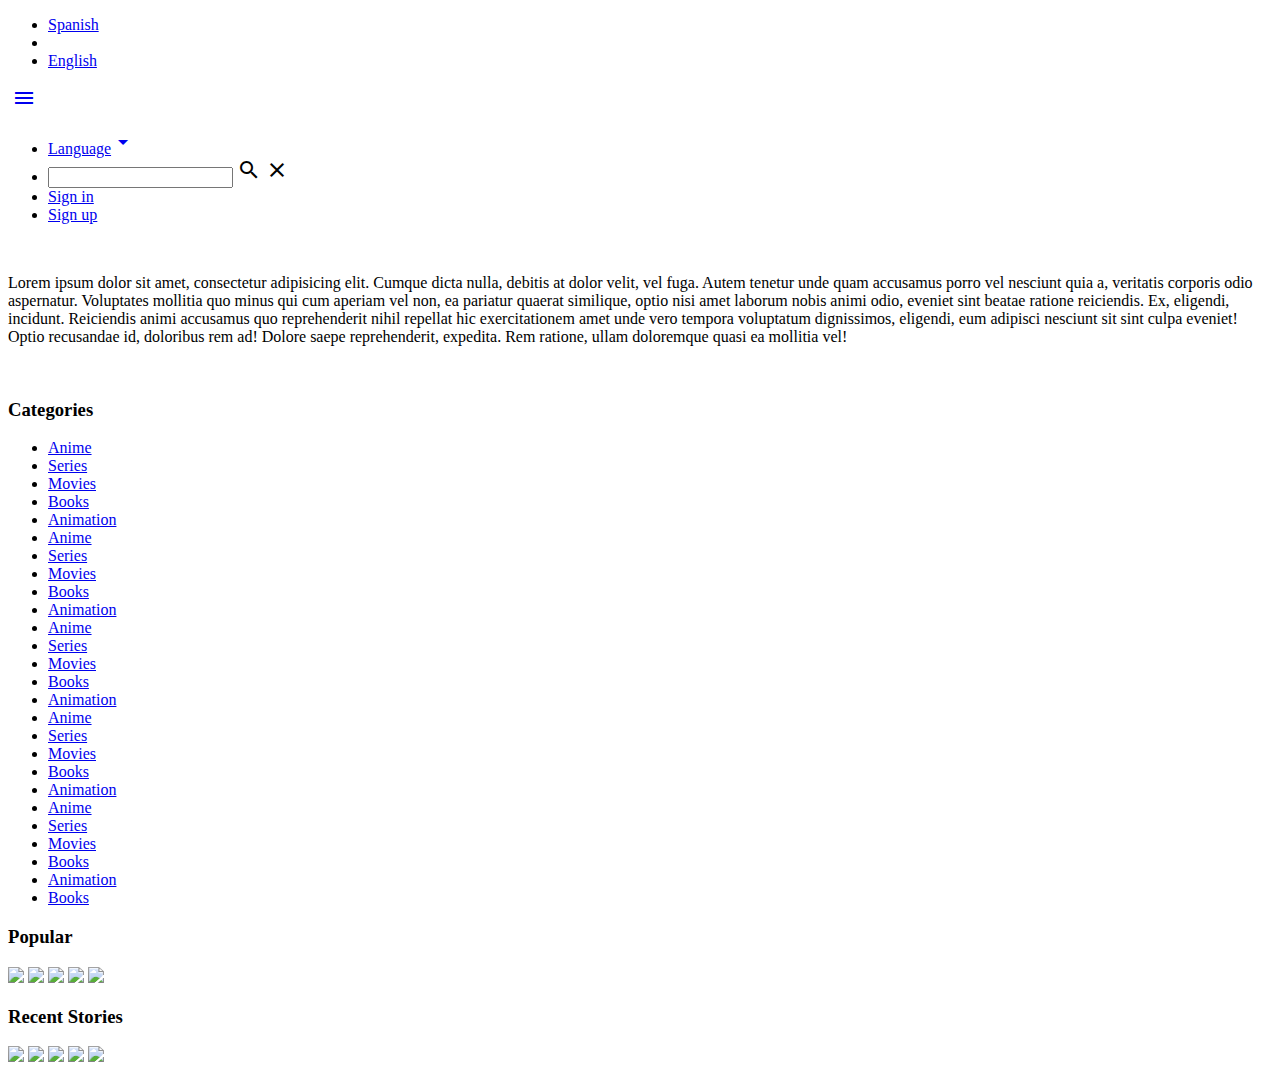
==== index.html @ 6065a8e2 "versión materialize" ====
<!DOCTYPE html>
<html lang="en">
<head>
	<meta charset="UTF-8">
	<title>FicFan</title>
	<meta name="viewport" content="width=device-width, initial-scale=1.0, maximum-scale=1.0">
  <link rel="stylesheet" href="https://cdnjs.cloudflare.com/ajax/libs/materialize/0.100.2/css/materialize.min.css">
  <link href="https://fonts.googleapis.com/icon?family=Material+Icons" rel="stylesheet">
  <link rel="stylesheet" href="assets/css/style.css">
</head>
<body>
	<!-- NavBar -->
	<ul id="dropdown1" class="dropdown-content">
	  <li><a href="#!">Spanish</a></li>
	  <li class="divider"></li>
	  <li><a href="#!">English</a></li>
	</ul>
	<div class="navbar-fixed">
		<nav>
		  <div class="nav-wrapper">
		    <a href="#!" class="brand-logo"><img src="assets/img/1_Primary_logo_on_transparent_321x642.png" alt=""></a>
		    <a href="#" data-activates="mobile-demo" class="button-collapse"><i class="material-icons">menu</i></a>
		    <ul class="right hide-on-med-and-down">
		    	<li><a class="dropdown-button" href="#!" data-activates="dropdown1">Language<i class="material-icons right">arrow_drop_down</i></a></li>
		    	<li>
		    		<form>
			        <div class="input-field">
			          <input id="search" type="search" required>
			          <label class="label-icon" for="search"><i class="material-icons">search</i></label>
			          <i class="material-icons">close</i>
			        </div>
			      </form>
		    	</li>
		      <li><a href="#">Sign in</a></li>
		      <li><a href="#">Sign up</a></li>
		    </ul>
		  </div>
		</nav>
	</div>
	
	<!-- Información -->
	<section class="info">
		<div class="container">
			<div class="row">
				<div class="col s12 l6 center-align">
					<img class="ficfan" src="assets/img/1_Primary_logo_on_transparent_321x64.png" alt="">
					<div class="panel">
						<p>Lorem ipsum dolor sit amet, consectetur adipisicing elit. Cumque dicta nulla, debitis at dolor velit, vel fuga. Autem tenetur unde quam accusamus porro vel nesciunt quia a, veritatis corporis odio aspernatur. Voluptates mollitia quo minus qui cum aperiam vel non, ea pariatur quaerat similique, optio nisi amet laborum nobis animi odio, eveniet sint beatae ratione reiciendis. Ex, eligendi, incidunt. Reiciendis animi accusamus quo reprehenderit nihil repellat hic exercitationem amet unde vero tempora voluptatum dignissimos, eligendi, eum adipisci nesciunt sit sint culpa eveniet! Optio recusandae id, doloribus rem ad! Dolore saepe reprehenderit, expedita. Rem ratione, ullam doloremque quasi ea mollitia vel!</p>
					</div>
					
				</div>
				<div class="hide-on-small-only col l6 center-align">
					<img class="star" src="assets/img/Star_Butterfly.png" alt="">
				</div>
			</div>
		</div>
	</section>
	<!-- News -->
	<section class="news">
		<div class="container">
			<div class="row">
				<div class="col s12 l4 categorias">
					<h3>Categories</h3>
					<ul>
						<li><a href="#">Anime</a></li>
						<li><a href="#">Series</a></li>
						<li><a href="#">Movies</a></li>
						<li><a href="#">Books</a></li>
						<li><a href="#">Animation</a></li>
						<li><a href="#">Anime</a></li>
						<li><a href="#">Series</a></li>
						<li><a href="#">Movies</a></li>
						<li><a href="#">Books</a></li>
						<li><a href="#">Animation</a></li>
						<li><a href="#">Anime</a></li>
						<li><a href="#">Series</a></li>
						<li><a href="#">Movies</a></li>
						<li><a href="#">Books</a></li>
						<li><a href="#">Animation</a></li>
						<li><a href="#">Anime</a></li>
						<li><a href="#">Series</a></li>
						<li><a href="#">Movies</a></li>
						<li><a href="#">Books</a></li>
						<li><a href="#">Animation</a></li>
						<li><a href="#">Anime</a></li>
						<li><a href="#">Series</a></li>
						<li><a href="#">Movies</a></li>
						<li><a href="#">Books</a></li>
						<li><a href="#">Animation</a></li>
						<li><a href="#">Books</a></li>
					</ul>
				</div>
				<div class="col s12 l7 offset-l1">
					<div class="row">
						<div class="col s12 l12 popular">
						  <div class="carousel">
						  	<h3>Popular</h3>
						    <a class="carousel-item" href="#one!"><img src="assets/img/star_vs_the_forces_of_evil_by_camanalli-d8sw1fw.png"></a>
						    <a class="carousel-item" href="#one!"><img src="assets/img/star_butterfly_magic_wand_vector_by_sparxyz-d9h4ff8.png"></a>
						    <a class="carousel-item" href="#one!"><img src="assets/img/Star_vs._The_Forces_of_Evil_-_Portuguese_Icon.png"></a>
						    <a class="carousel-item" href="#one!"><img src="assets/img/Star_vs_the_Forces_of_Evil_logo.png"></a>
						    <a class="carousel-item" href="#one!"><img src="assets/img/star_vs_foe_logo.png"></a>
						  </div>
						</div>
					</div>
					<div class="row">
						<div class="col s12 l12 reciente">
							<div class="carousel">
								<h3>Recent Stories</h3>
						    <a class="carousel-item" href="#one!"><img src="assets/img/star_vs_the_forces_of_evil_by_camanalli-d8sw1fw.png"></a>
						    <a class="carousel-item" href="#one!"><img src="assets/img/star_butterfly_magic_wand_vector_by_sparxyz-d9h4ff8.png"></a>
						    <a class="carousel-item" href="#one!"><img src="assets/img/Star_vs._The_Forces_of_Evil_-_Portuguese_Icon.png"></a>
						    <a class="carousel-item" href="#one!"><img src="assets/img/Star_vs_the_Forces_of_Evil_logo.png"></a>
						    <a class="carousel-item" href="#one!"><img src="assets/img/star_vs_foe_logo.png"></a>
						  </div>
						</div>
					</div>
				</div>
			</div>
		</div>
	</section>

	<!-- Scripts -->
  <script src="https://ajax.googleapis.com/ajax/libs/jquery/3.2.1/jquery.min.js"></script>
  <script src="https://cdnjs.cloudflare.com/ajax/libs/materialize/0.100.2/js/materialize.min.js"></script>
  <script src="assets/js/app.js"></script>
</body>
</html>
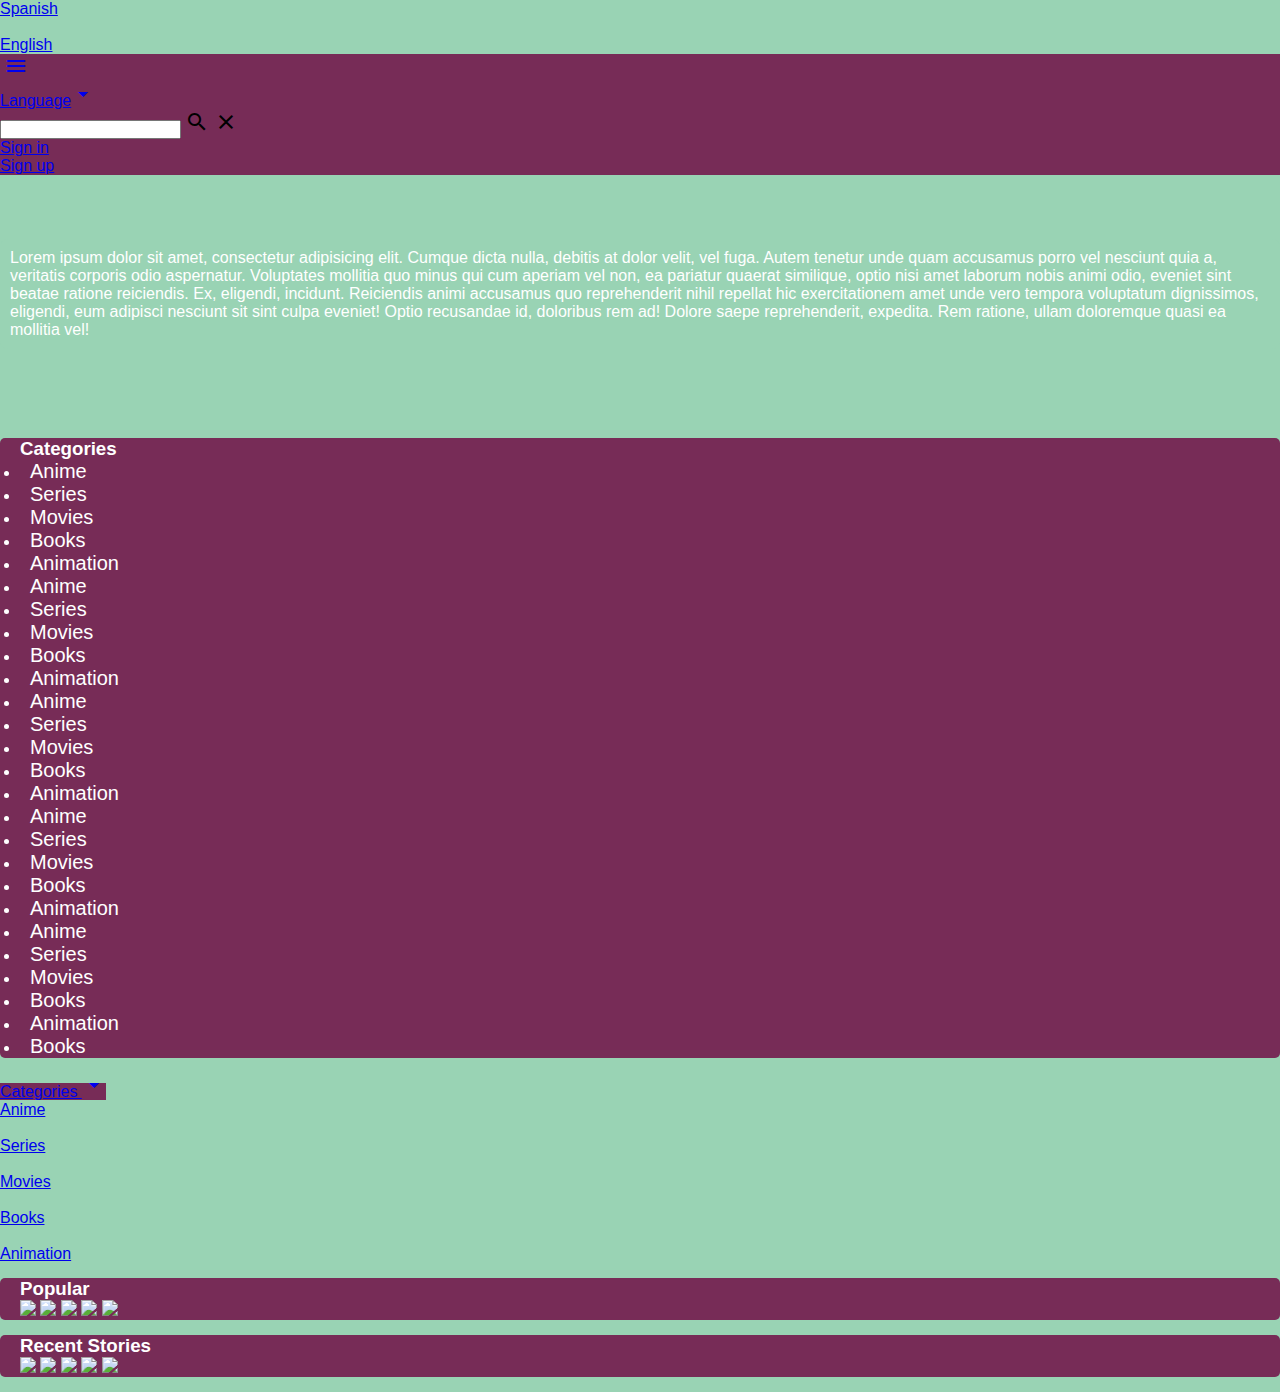
==== commit 02e35efb: "dropdown categoria" ====
--- a/index.html
+++ b/index.html
@@ -47,7 +47,6 @@
 					<div class="panel">
 						<p>Lorem ipsum dolor sit amet, consectetur adipisicing elit. Cumque dicta nulla, debitis at dolor velit, vel fuga. Autem tenetur unde quam accusamus porro vel nesciunt quia a, veritatis corporis odio aspernatur. Voluptates mollitia quo minus qui cum aperiam vel non, ea pariatur quaerat similique, optio nisi amet laborum nobis animi odio, eveniet sint beatae ratione reiciendis. Ex, eligendi, incidunt. Reiciendis animi accusamus quo reprehenderit nihil repellat hic exercitationem amet unde vero tempora voluptatum dignissimos, eligendi, eum adipisci nesciunt sit sint culpa eveniet! Optio recusandae id, doloribus rem ad! Dolore saepe reprehenderit, expedita. Rem ratione, ullam doloremque quasi ea mollitia vel!</p>
 					</div>
-					
 				</div>
 				<div class="hide-on-small-only col l6 center-align">
 					<img class="star" src="assets/img/Star_Butterfly.png" alt="">
@@ -59,7 +58,7 @@
 	<section class="news">
 		<div class="container">
 			<div class="row">
-				<div class="col s12 l4 categorias">
+				<div class="hide-on-small-only col l4 categorias">
 					<h3>Categories</h3>
 					<ul>
 						<li><a href="#">Anime</a></li>
@@ -89,6 +88,22 @@
 						<li><a href="#">Animation</a></li>
 						<li><a href="#">Books</a></li>
 					</ul>
+				</div>
+				<div class="row">
+					<div class="col s12 hide-on-large-only">
+						<a class='dropdown-button btn button' href='#' data-activates='dropdown2'>Categories <i class="material-icons right">arrow_drop_down</i></a>
+					  <ul id='dropdown2' class='dropdown-content'>
+					    <li><a href="#!">Anime</a></li>
+					    <li class="divider"></li>
+							<li><a href="#!">Series</a></li>
+							<li class="divider"></li>
+							<li><a href="#!">Movies</a></li>
+							<li class="divider"></li>
+							<li><a href="#!">Books</a></li>
+							<li class="divider"></li>
+							<li><a href="#!">Animation</a></li>
+					  </ul>
+					</div>
 				</div>
 				<div class="col s12 l7 offset-l1">
 					<div class="row">
--- a/assets/css/style.css
+++ b/assets/css/style.css
@@ -0,0 +1,75 @@
+* {
+	box-sizing: border-box;
+	margin: 0;
+	padding: 0;
+	font-family: 'roboto', sans-serif;
+}
+
+body {
+	background-color: #99D3B4;
+}
+
+nav {
+	background-color: #772C57;
+}
+
+.brand-logo img {
+	width: 100%;
+	height: auto;
+}
+
+.star {
+	width: 50%;
+	margin-top: 50px;
+}
+
+.ficfan {
+	width: 100%;
+	height: auto;
+	padding: 30px;
+}
+
+.info {
+	background-image: url(../img/Pixtopia_background_-_Outside_Pixie_Mirror_Office.png);
+	background-repeat: no-repeat;
+	background-size: cover;
+	background-position: bottom;
+	color: white;
+}
+
+.panel {
+	width: 100%;
+	height: auto;
+	padding: 10px;
+	margin-bottom: 20px;
+	background-color: #99D3B4;
+	border-radius: 8px;
+}
+
+.news {
+	background-color: #99D3B4;
+}
+
+.categorias,.popular,.reciente {
+	background-color: #772C57;
+	border-radius: 5px;
+	margin: 15px 0;
+	padding: 0 20px;
+	color: white;
+}
+
+.categorias {
+	height: auto;
+}
+
+.categorias ul li a {
+	text-decoration: none;
+	color: white;
+	padding: 10px;
+	font-size: 20px;
+}
+
+.button {
+	width: 100%;
+	background-color: #772C57;
+}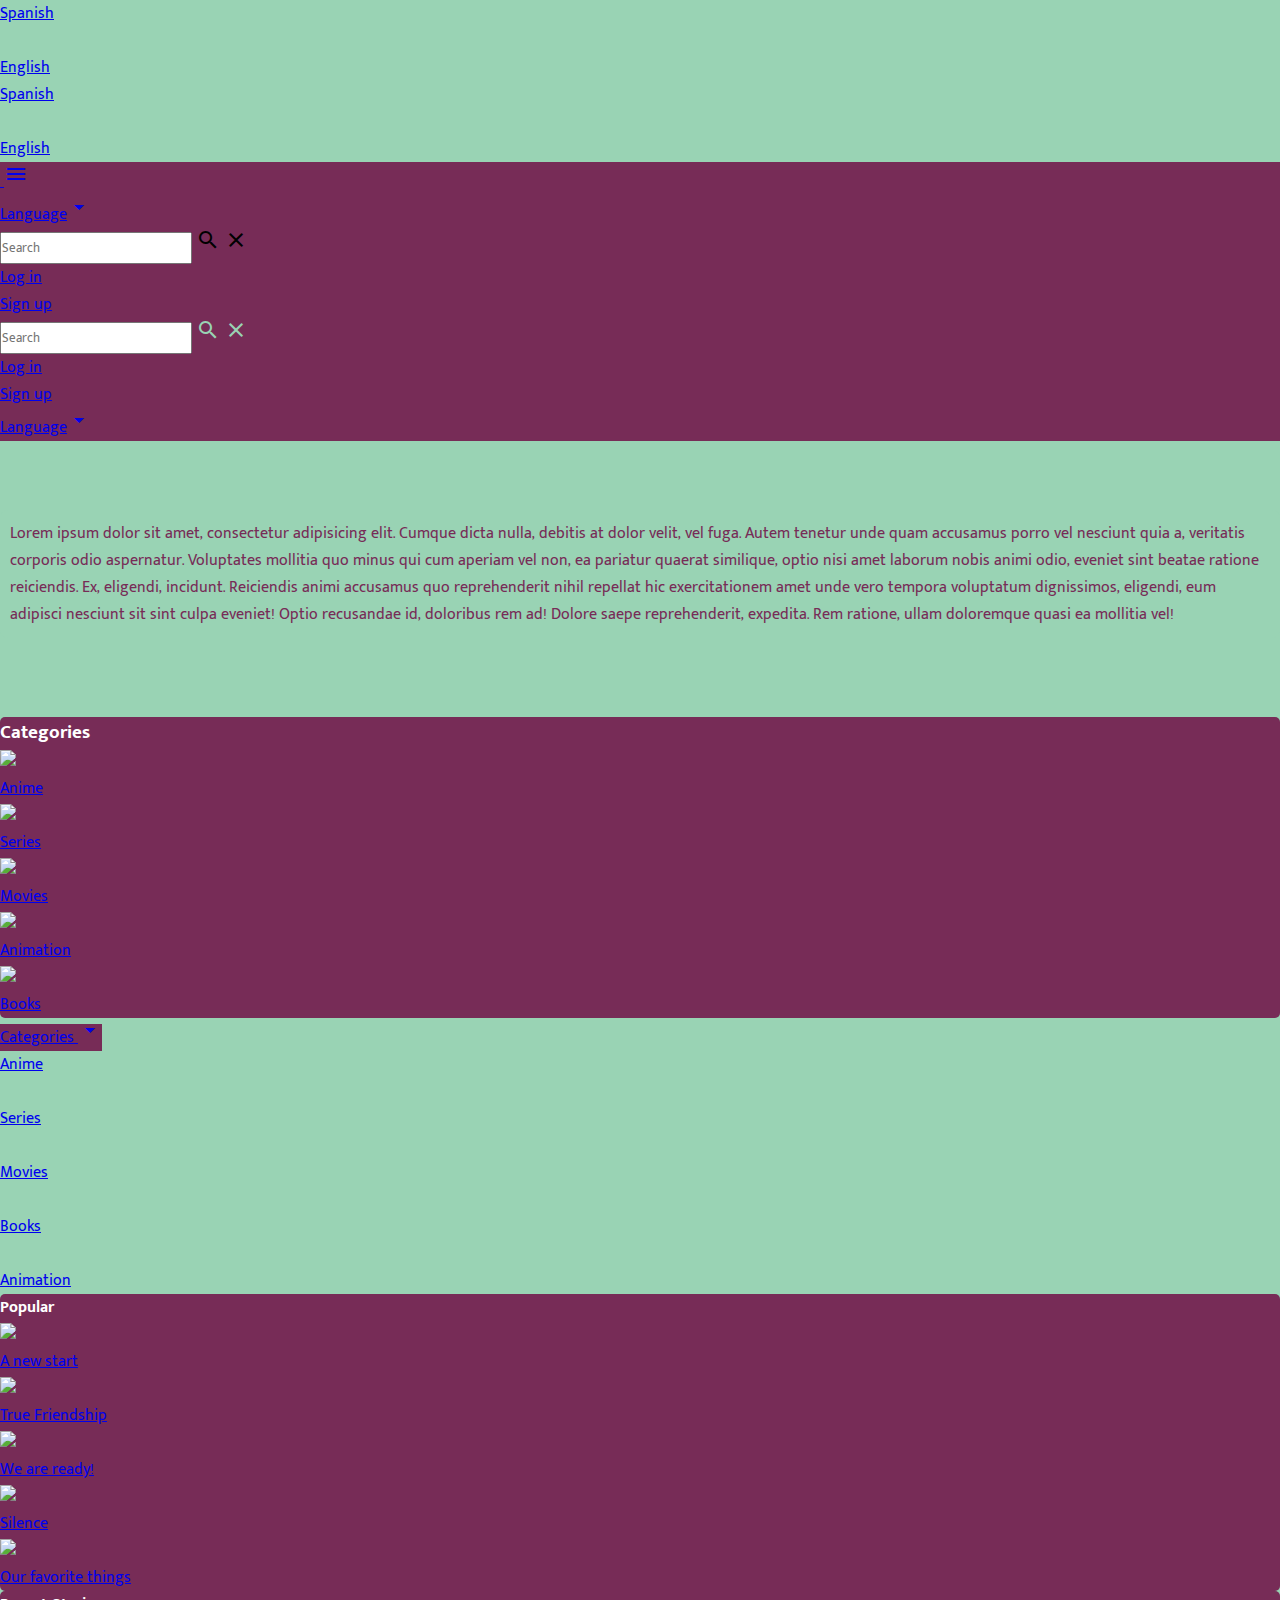
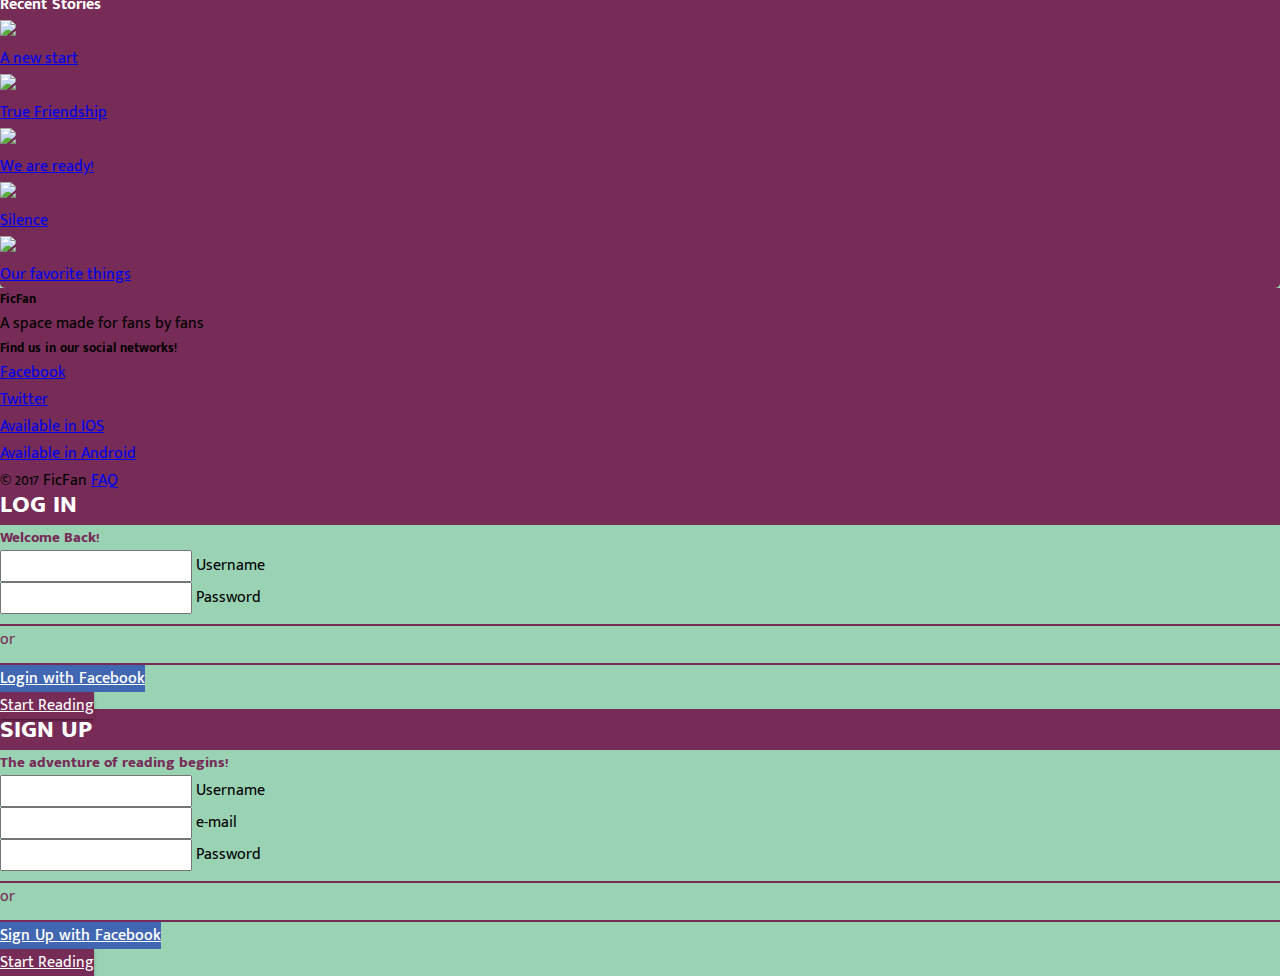
==== commit 07474cf7: "tercer html" ====
--- a/index.html
+++ b/index.html
@@ -6,6 +6,8 @@
 	<meta name="viewport" content="width=device-width, initial-scale=1.0, maximum-scale=1.0">
   <link rel="stylesheet" href="https://cdnjs.cloudflare.com/ajax/libs/materialize/0.100.2/css/materialize.min.css">
   <link href="https://fonts.googleapis.com/icon?family=Material+Icons" rel="stylesheet">
+   <!-- Mukta Malar Tipografía -->
+  <link href="https://fonts.googleapis.com/css?family=Mukta+Malar:400,500,700,800" rel="stylesheet">
   <link rel="stylesheet" href="assets/css/style.css">
 </head>
 <body>
@@ -15,41 +17,65 @@
 	  <li class="divider"></li>
 	  <li><a href="#!">English</a></li>
 	</ul>
+	<ul id="dropdown2" class="dropdown-content">
+	  <li><a href="#!">Spanish</a></li>
+	  <li class="divider"></li>
+	  <li><a href="#!">English</a></li>
+	</ul>
 	<div class="navbar-fixed">
 		<nav>
 		  <div class="nav-wrapper">
-		    <a href="#!" class="brand-logo"><img src="assets/img/1_Primary_logo_on_transparent_321x642.png" alt=""></a>
-		    <a href="#" data-activates="mobile-demo" class="button-collapse"><i class="material-icons">menu</i></a>
+		    <a href="#!" class="brand-logo">
+		    	<img class="responsive-img" src="assets/img/1_Primary_logo_on_transparent_321x642.png" alt="">
+		    </a>
+		    <a href="#" data-activates="mobile-demo" class="button-collapse">
+		    	<i class="material-icons">menu</i>
+		    </a>
 		    <ul class="right hide-on-med-and-down">
 		    	<li><a class="dropdown-button" href="#!" data-activates="dropdown1">Language<i class="material-icons right">arrow_drop_down</i></a></li>
 		    	<li>
 		    		<form>
 			        <div class="input-field">
-			          <input id="search" type="search" required>
+			          <input id="search" placeholder="Search" type="search" required>
 			          <label class="label-icon" for="search"><i class="material-icons">search</i></label>
 			          <i class="material-icons">close</i>
 			        </div>
 			      </form>
 		    	</li>
-		      <li><a href="#">Sign in</a></li>
-		      <li><a href="#">Sign up</a></li>
+		      <li><a class="waves-effect waves-light btn modal-trigger" href="#login-modal">Log in</a></li>
+		      <li><a class="waves-effect waves-light btn modal-trigger" href="#signup-modal">Sign up</a></li>
 		    </ul>
-		  </div>
+			</div>
 		</nav>
 	</div>
-	
+	<div class="nav-wrapper">
+    <ul class="side-nav" id="mobile-demo">
+    	<li>
+      	<form>
+					<div class="input-field">
+			      <input id="search" placeholder="Search" type="search" required>
+			      <label class="label-icon" for="search"><i class="material-icons">search</i></label>
+			      <i class="material-icons">close</i>
+			    </div>
+				</form>
+			</li>
+      <li><a class="waves-effect waves-light btn modal-trigger" href="#login-modal">Log in</a></li>
+      <li><a a class="waves-effect waves-light btn modal-trigger" href="#signup-modal">Sign up</a></li>
+      <li><a class="dropdown-button" href="#!" data-activates="dropdown2">Language<i class="material-icons right">arrow_drop_down</i></a></li>
+    </ul>
+  </div>
 	<!-- Información -->
 	<section class="info">
 		<div class="container">
 			<div class="row">
 				<div class="col s12 l6 center-align">
-					<img class="ficfan" src="assets/img/1_Primary_logo_on_transparent_321x64.png" alt="">
+					<img class="responsive-img ficfan" src="assets/img/1_Primary_logo_on_transparent_321x64.png" alt="">
 					<div class="panel">
 						<p>Lorem ipsum dolor sit amet, consectetur adipisicing elit. Cumque dicta nulla, debitis at dolor velit, vel fuga. Autem tenetur unde quam accusamus porro vel nesciunt quia a, veritatis corporis odio aspernatur. Voluptates mollitia quo minus qui cum aperiam vel non, ea pariatur quaerat similique, optio nisi amet laborum nobis animi odio, eveniet sint beatae ratione reiciendis. Ex, eligendi, incidunt. Reiciendis animi accusamus quo reprehenderit nihil repellat hic exercitationem amet unde vero tempora voluptatum dignissimos, eligendi, eum adipisci nesciunt sit sint culpa eveniet! Optio recusandae id, doloribus rem ad! Dolore saepe reprehenderit, expedita. Rem ratione, ullam doloremque quasi ea mollitia vel!</p>
 					</div>
 				</div>
 				<div class="hide-on-small-only col l6 center-align">
-					<img class="star" src="assets/img/Star_Butterfly.png" alt="">
+					<img class=" responsive-img star" src="assets/img/Star_Butterfly.png" alt="">
 				</div>
 			</div>
 		</div>
@@ -58,86 +84,190 @@
 	<section class="news">
 		<div class="container">
 			<div class="row">
-				<div class="hide-on-small-only col l4 categorias">
-					<h3>Categories</h3>
-					<ul>
-						<li><a href="#">Anime</a></li>
-						<li><a href="#">Series</a></li>
-						<li><a href="#">Movies</a></li>
-						<li><a href="#">Books</a></li>
-						<li><a href="#">Animation</a></li>
-						<li><a href="#">Anime</a></li>
-						<li><a href="#">Series</a></li>
-						<li><a href="#">Movies</a></li>
-						<li><a href="#">Books</a></li>
-						<li><a href="#">Animation</a></li>
-						<li><a href="#">Anime</a></li>
-						<li><a href="#">Series</a></li>
-						<li><a href="#">Movies</a></li>
-						<li><a href="#">Books</a></li>
-						<li><a href="#">Animation</a></li>
-						<li><a href="#">Anime</a></li>
-						<li><a href="#">Series</a></li>
-						<li><a href="#">Movies</a></li>
-						<li><a href="#">Books</a></li>
-						<li><a href="#">Animation</a></li>
-						<li><a href="#">Anime</a></li>
-						<li><a href="#">Series</a></li>
-						<li><a href="#">Movies</a></li>
-						<li><a href="#">Books</a></li>
-						<li><a href="#">Animation</a></li>
-						<li><a href="#">Books</a></li>
-					</ul>
-				</div>
-				<div class="row">
-					<div class="col s12 hide-on-large-only">
-						<a class='dropdown-button btn button' href='#' data-activates='dropdown2'>Categories <i class="material-icons right">arrow_drop_down</i></a>
-					  <ul id='dropdown2' class='dropdown-content'>
-					    <li><a href="#!">Anime</a></li>
-					    <li class="divider"></li>
-							<li><a href="#!">Series</a></li>
-							<li class="divider"></li>
-							<li><a href="#!">Movies</a></li>
-							<li class="divider"></li>
-							<li><a href="#!">Books</a></li>
-							<li class="divider"></li>
-							<li><a href="#!">Animation</a></li>
-					  </ul>
-					</div>
-				</div>
-				<div class="col s12 l7 offset-l1">
-					<div class="row">
-						<div class="col s12 l12 popular">
-						  <div class="carousel">
-						  	<h3>Popular</h3>
-						    <a class="carousel-item" href="#one!"><img src="assets/img/star_vs_the_forces_of_evil_by_camanalli-d8sw1fw.png"></a>
-						    <a class="carousel-item" href="#one!"><img src="assets/img/star_butterfly_magic_wand_vector_by_sparxyz-d9h4ff8.png"></a>
-						    <a class="carousel-item" href="#one!"><img src="assets/img/Star_vs._The_Forces_of_Evil_-_Portuguese_Icon.png"></a>
-						    <a class="carousel-item" href="#one!"><img src="assets/img/Star_vs_the_Forces_of_Evil_logo.png"></a>
-						    <a class="carousel-item" href="#one!"><img src="assets/img/star_vs_foe_logo.png"></a>
-						  </div>
-						</div>
-					</div>
-					<div class="row">
-						<div class="col s12 l12 reciente">
-							<div class="carousel">
-								<h3>Recent Stories</h3>
-						    <a class="carousel-item" href="#one!"><img src="assets/img/star_vs_the_forces_of_evil_by_camanalli-d8sw1fw.png"></a>
-						    <a class="carousel-item" href="#one!"><img src="assets/img/star_butterfly_magic_wand_vector_by_sparxyz-d9h4ff8.png"></a>
-						    <a class="carousel-item" href="#one!"><img src="assets/img/Star_vs._The_Forces_of_Evil_-_Portuguese_Icon.png"></a>
-						    <a class="carousel-item" href="#one!"><img src="assets/img/Star_vs_the_Forces_of_Evil_logo.png"></a>
-						    <a class="carousel-item" href="#one!"><img src="assets/img/star_vs_foe_logo.png"></a>
-						  </div>
-						</div>
+				<div class="hide-on-small-only col l12 categorias center-align">
+					<div class="carousel">
+						<h3>Categories</h3>
+						<a class="carousel-item" href="#one!"><img class="responsive-img" src="assets/img/star_vs_the_forces_of_evil_by_camanalli-d8sw1fw.png"><p>Anime</p></a>
+						<a class="carousel-item" href="#one!"><img class="responsive-img" src="assets/img/star_butterfly_magic_wand_vector_by_sparxyz-d9h4ff8.png"><p>Series</p></a>
+						<a class="carousel-item" href="#one!"><img class="responsive-img" src="assets/img/Star_vs._The_Forces_of_Evil_-_Portuguese_Icon.png"><p>Movies</p></a>
+						<a class="carousel-item" href="#one!"><img class="responsive-img" src="assets/img/Star_vs_the_Forces_of_Evil_logo.png"><p>Animation</p></a>
+						<a class="carousel-item" href="#one!"><img class="responsive-img" src="assets/img/star_vs_foe_logo.png"><p>Books</p></a>
+					</div>
+				</div>
+			</div>
+			<div class="col s12 hide-on-large-only">
+				<a class='dropdown-button btn button' href='#' data-activates='dropdown3'>Categories <i class="material-icons right">arrow_drop_down</i></a>
+				<ul id='dropdown3' class='dropdown-content'>
+					<li><a href="#!">Anime</a></li>
+					<li class="divider"></li>
+					<li><a href="#!">Series</a></li>
+					<li class="divider"></li>
+					<li><a href="#!">Movies</a></li>
+					<li class="divider"></li>
+					<li><a href="#!">Books</a></li>
+					<li class="divider"></li>
+					<li><a href="#!">Animation</a></li>
+				</ul>
+			</div>
+			<div class="row">
+				<div class="col l5 popular center-align">
+					<div class="carousel">
+						<h4>Popular</h4>
+				    <a class="carousel-item" href="#one!"><img src="assets/img/cover1-1.png"><p>A new start</p></a>
+				    <a class="carousel-item" href="#one!"><img src="assets/img/cover2-2.jpeg"><p>True Friendship</p></a>
+				    <a class="carousel-item" href="#one!"><img src="assets/img/cover3-3.png"><p>We are ready!</p></a>
+				    <a class="carousel-item" href="#one!"><img src="assets/img/cover4.jpg"><p>Silence</p></a>
+				    <a class="carousel-item" href="#one!"><img src="assets/img/cover5.jpg"><p>Our favorite things</p></a>
+					</div>
+				</div>
+				<div class="col l5 offset-l2 reciente center-align">
+					<div class="carousel">
+						<h4>Recent Stories</h4>
+				    <a class="carousel-item" href="#one!"><img src="assets/img/cover1-1.png"><p>A new start</p></a>
+				    <a class="carousel-item" href="#one!"><img src="assets/img/cover2-2.jpeg"><p>True Friendship</p></a>
+				    <a class="carousel-item" href="#one!"><img src="assets/img/cover3-3.png"><p>We are ready!</p></a>
+				    <a class="carousel-item" href="#one!"><img src="assets/img/cover4.jpg"><p>Silence</p></a>
+				    <a class="carousel-item" href="#one!"><img src="assets/img/cover5.jpg"><p>Our favorite things</p></a>
 					</div>
 				</div>
 			</div>
 		</div>
 	</section>
+	<!-- footer -->
+  <footer class="page-footer">
+    <div class="container">
+      <div class="row">
+        <div class="col l6 s12">
+          <h5 class="white-text">FicFan</h5>
+          <p class="grey-text text-lighten-4">A space made for fans by fans</p>
+    		</div>
+		    <div class="col l4 offset-l2 s12">
+		      <h5 class="white-text">Find us in our social networks!</h5>
+		      <ul>
+		        <li><a class="grey-text text-lighten-3" href="#!"><i class="fab fa-facebook-f"></i>Facebook</a></li>
+		        <li><a class="grey-text text-lighten-3" href="#!"><i class="fab fa-twitter"> </i> Twitter</a></li>
+		        <li><a class="grey-text text-lighten-3" href="#!"><i class="fab fa-apple"> </i> Available in IOS</a></li>
+		        <li><a class="grey-text text-lighten-3" href="#!"><i class="fab fa-android"> </i> Available in Android</a></li>
+		      </ul>
+		    </div>
+		  </div>
+		</div>
+    <div class="footer-copyright">
+      <div class="container">
+        © 2017 FicFan
+        <a class="grey-text text-lighten-4 right" href="#!">FAQ</a>
+      </div>
+    </div>
+  </footer>
+<!-- Modales -->
+  <!-- Login Modal -->
+	<div id="login-modal" class="modal modal-fixed-footer">
+    <div class="modal-content">
+    	<div class="row">
+		    <form class="col offset-s2 s8">
+		      <div class="row">
+		        <h4 class="center-align">Log In</h4>
+	      		<p class="welcome center-align">Welcome Back!</p>
+		        <div class="input-field input-login">
+		         <i class="fas fa-user"></i>
+		         <input id="icon_prefix" type="text" class="validate">
+		         <label for="icon_prefix">Username</label>
+		       </div>
+		       <div class="input-field input-login">
+		         <i class="fas fa-key"></i>
+		         <input id="icon_telephone" type="tel" class="validate">
+		         <label for="icon_telephone">Password</label>
+		       </div>
+		      <div class="col offset-s2 s3">
+		       	<hr>
+		       </div>
+		       <div class="col s2">
+		       	<p class=" center-align">or</p>
+		       </div>
+		       <div class="col s3">
+		       	<hr>
+		       </div>
+		     </div>
+	     </form>
+	     </div>
+			<div class="row">
+				<div class="col offset-s3 s6">
+		    <a class="waves-effect waves-light btn facebook-btn center-align" href="user.html"><i class="fab fa-facebook-f"></i>Login with Facebook</a>
+		   </div>
+			</div>
+			<div class="row">
+				<div class="col offset-s2 s8 center-align">
+     		<a href="user.html" class="modal-action modal-close waves-effect waves-green btn-flat start-btn">Start Reading</a>
+    		</div>
+			</div>
+		</div>
+  </div>
+
+	<!-- Sign Up Modal -->
+	<div id="signup-modal" class="modal modal-fixed-footer">
+    <div class="modal-content">
+    	<div class="row">
+		    <form class="col offset-s2 s8">
+		      <div class="row">
+		        <h4 class="center-align">Sign Up</h4>
+	      		<p class="welcome center-align">The adventure of reading begins!</p>
+		        <div class="input-field input-login">
+		         <i class="fas fa-user"></i>
+		         <input id="icon_prefix" type="text" class="validate">
+		         <label for="icon_prefix">Username</label>
+		       </div>
+		       <div class="input-field input-login">
+		         <i class="fas fa-envelope"></i>
+		         <input id="icon_telephone" type="tel" class="validate">
+		         <label for="icon_telephone">e-mail</label>
+		       </div>
+		       <div class="input-field input-login">
+		         <i class="fas fa-key"></i>
+		         <input id="icon_telephone" type="tel" class="validate">
+		         <label for="icon_telephone">Password</label>
+		       </div>
+		      <div class="col offset-s2 s3">
+		       	<hr>
+		       </div>
+		       <div class="col s2">
+		       	<p class=" center-align">or</p>
+		       </div>
+		       <div class="col s3">
+		       	<hr>
+		       </div>
+		     </div>
+	     </form>
+	     </div>
+			<div class="row">
+				<div class="col offset-s3 s6">
+		    <a class="waves-effect waves-light btn facebook-btn center-align" href="user.html"><i class="fab fa-facebook-f"></i>Sign Up with Facebook</a>
+		   </div>
+			</div>
+			<div class="row">
+				<div class="col offset-s2 s8 center-align">
+     		<a href="user.html" class="modal-action modal-close waves-effect waves-green btn-flat start-btn">Start Reading</a>
+    		</div>
+			</div>
+		</div>
+  </div>
 
 	<!-- Scripts -->
+<script src="https://www.gstatic.com/firebasejs/4.8.1/firebase.js"></script>
+<script>
+  // Initialize Firebase
+  var config = {
+    apiKey: "AIzaSyCm0pigpWdgxKYBxh4dEYA_NLw0GJ-CE_I",
+    authDomain: "ficfanlab.firebaseapp.com",
+    databaseURL: "https://ficfanlab.firebaseio.com",
+    projectId: "ficfanlab",
+    storageBucket: "",
+    messagingSenderId: "612956171348"
+  };
+  firebase.initializeApp(config);
+</script>
   <script src="https://ajax.googleapis.com/ajax/libs/jquery/3.2.1/jquery.min.js"></script>
   <script src="https://cdnjs.cloudflare.com/ajax/libs/materialize/0.100.2/js/materialize.min.js"></script>
+  <script defer src="https://use.fontawesome.com/releases/v5.0.2/js/all.js"></script>
   <script src="assets/js/app.js"></script>
 </body>
 </html>--- a/assets/css/style.css
+++ b/assets/css/style.css
@@ -2,7 +2,7 @@
 	box-sizing: border-box;
 	margin: 0;
 	padding: 0;
-	font-family: 'roboto', sans-serif;
+	font-family: 'Mukta Malar', sans-serif;
 }
 
 body {
@@ -11,6 +11,11 @@
 
 nav {
 	background-color: #772C57;
+}
+
+.side-nav {
+	background-color: #772C57;
+	color: #99D3B4;
 }
 
 .brand-logo img {
@@ -34,7 +39,7 @@
 	background-repeat: no-repeat;
 	background-size: cover;
 	background-position: bottom;
-	color: white;
+	color: #772C57;
 }
 
 .panel {
@@ -46,20 +51,21 @@
 	border-radius: 8px;
 }
 
-.news {
-	background-color: #99D3B4;
+.settings {
+	width: 100%;
+	height: auto;
+	padding: 50px 0;
+	background-color: #99D3B4;
+}
+
+.settings h3 {
+	font-weight: bolder;
 }
 
 .categorias,.popular,.reciente {
 	background-color: #772C57;
 	border-radius: 5px;
-	margin: 15px 0;
-	padding: 0 20px;
 	color: white;
-}
-
-.categorias {
-	height: auto;
 }
 
 .categorias ul li a {
@@ -69,7 +75,128 @@
 	font-size: 20px;
 }
 
+.stories {
+	width: 100%;
+	height: auto;
+	background-color: #772C57;
+	border-radius: 5px;
+	color: #99D3B4;
+}
+
+.stories a p {
+	color: #99D3B4;
+	text-decoration: none;
+}
+
 .button {
 	width: 100%;
-	background-color: #772C57;
-}+	margin: 20px 0;
+	background-color: #772C57;
+}
+
+.collection .collection-item {
+	border: none;
+	background-color: #772C57;
+	color: #99D3B4;
+}
+
+.collection {
+	border: none;
+}
+
+.profile {
+	margin: 5px 10px;
+}
+
+.profilePage {
+	background-image: url(../img/background.jpg);
+	background-repeat: no-repeat;
+	background-size: cover;
+	background-position: center;
+	padding-top: 30px;
+	color: #772C57;
+}
+
+.profilePage-friend {
+	background-image: url(../img/background-friend.png);
+	background-repeat: no-repeat;
+	background-size: cover;
+	background-position: center;
+	padding-top: 30px;
+	color: #772C57;
+}
+
+.data {
+	width: 100%;
+	height: auto;
+	padding: 10px;
+	border-radius: 8px;
+	border: dotted 3px;
+	background-color: #99D3B4;
+	color: #772C57;
+	margin: 20px 0;
+}
+
+.facebook-btn {
+	background-color: #4267b2;
+  color: #FFF;
+  font-weight: 500;
+  width: 100%;
+  margin-top: -30px;
+  margin-bottom: 10px;
+}
+
+#login-modal h4, #signup-modal h4 {
+  text-transform: uppercase;
+  font-size: 25px;
+  font-weight: 800;
+  background-color: #772C57;
+  color: #fff;
+  margin-top: -10px;
+}
+
+#login-modal p, #signup-modal p {
+	color: #772C57;
+}
+
+.welcome {
+	font-weight: 800;
+	font-size: 15px;
+}
+
+svg.svg-inline--fa.fa-facebook-f.fa-w-9 {
+	margin-right: 12px;
+}
+
+#login-modal hr, #signup-modal hr {
+	border: 1px solid #772C57;
+	margin-top: 10px;
+}
+
+.start-btn {
+	background-color: #772C57;
+	color: #fff;
+	width: 100%;
+	-webkit-box-shadow: 0 2px 2px 0 rgba(0,0,0,0.14), 0 1px 5px 0 rgba(0,0,0,0.12), 0 3px 1px -2px rgba(0,0,0,0.2);
+  box-shadow: 0 2px 2px 0 rgba(0,0,0,0.14), 0 1px 5px 0 rgba(0,0,0,0.12), 0 3px 1px -2px rgba(0,0,0,0.2);
+}
+
+input:not([type]), input[type=text]:not(.browser-default), input[type=password]:not(.browser-default), input[type=email]:not(.browser-default), input[type=url]:not(.browser-default), input[type=time]:not(.browser-default), input[type=date]:not(.browser-default), input[type=datetime]:not(.browser-default), input[type=datetime-local]:not(.browser-default), input[type=tel]:not(.browser-default), input[type=number]:not(.browser-default), input[type=search]:not(.browser-default), textarea.materialize-textarea {
+	height: 2rem;
+}
+
+.page-footer {
+	background-color: #772C57;
+}
+
+.fa-user-plus, .fa-user-times {
+	font-size: 40px;
+	color: white;
+	padding: 5px;
+}
+
+.textarea{
+	background-color: white;
+	border-radius: 5px;
+}
+
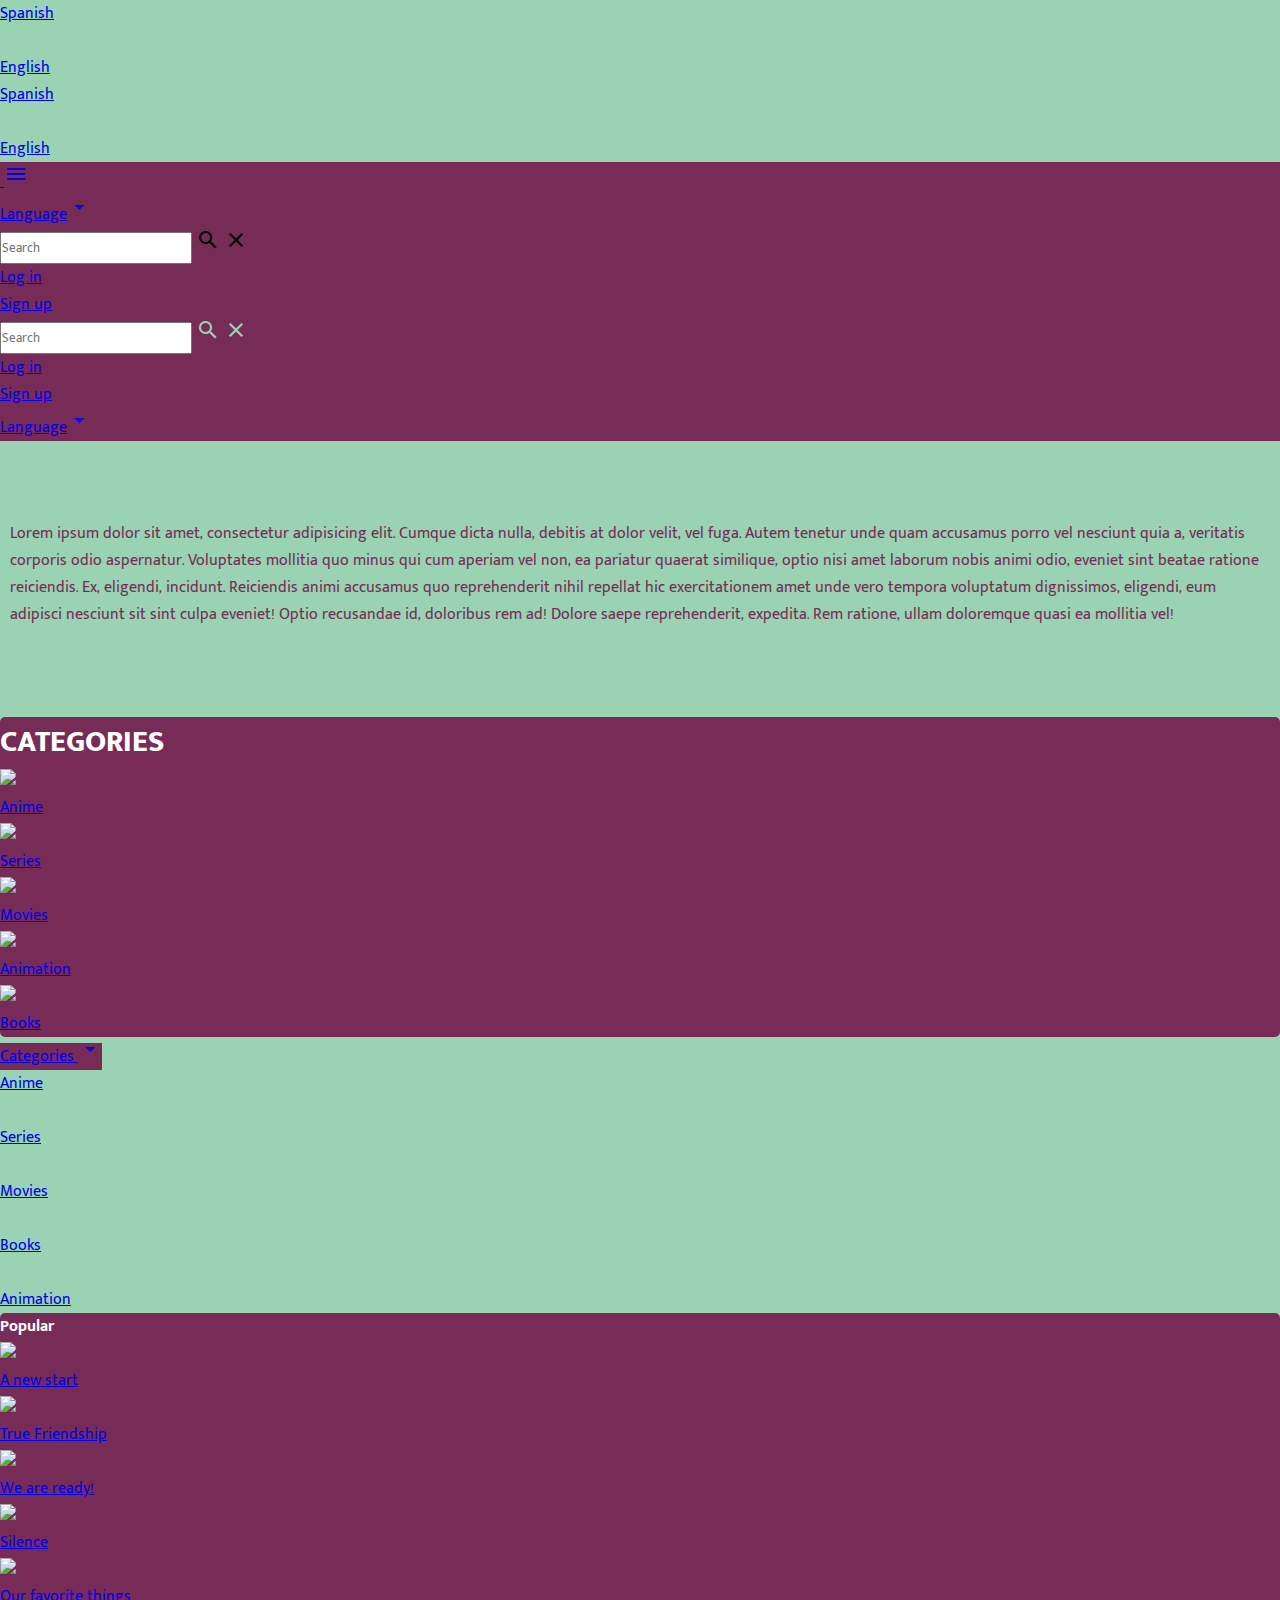
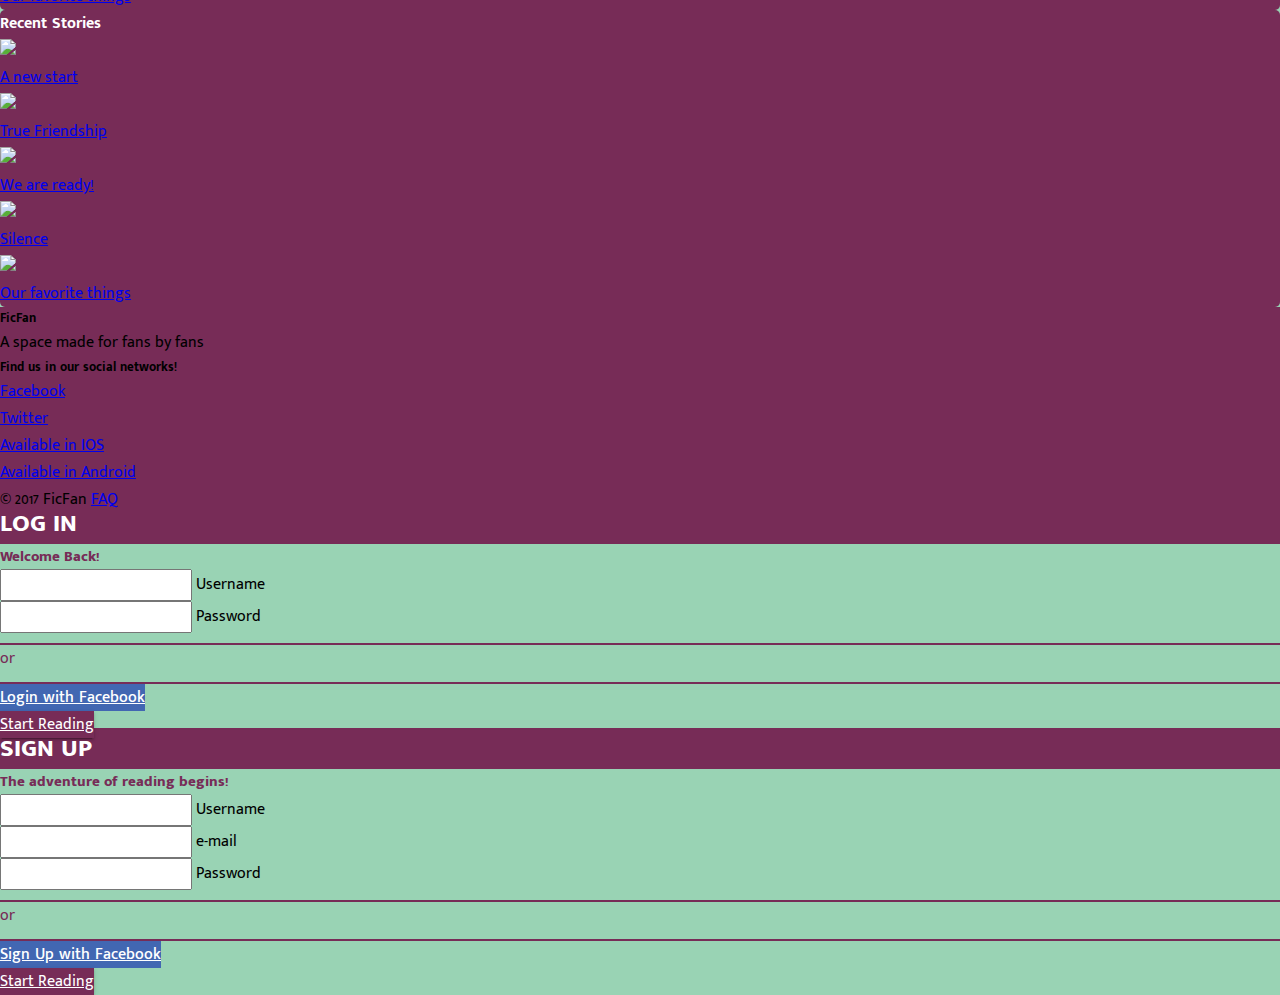
==== commit 6028aa6d: "adding newsfeed & more" ====
--- a/index.html
+++ b/index.html
@@ -268,6 +268,8 @@
   <script src="https://ajax.googleapis.com/ajax/libs/jquery/3.2.1/jquery.min.js"></script>
   <script src="https://cdnjs.cloudflare.com/ajax/libs/materialize/0.100.2/js/materialize.min.js"></script>
   <script defer src="https://use.fontawesome.com/releases/v5.0.2/js/all.js"></script>
+
   <script src="assets/js/app.js"></script>
+
 </body>
 </html>--- a/assets/css/style.css
+++ b/assets/css/style.css
@@ -106,6 +106,13 @@
 
 .profile {
 	margin: 5px 10px;
+	transition-property: opacity;
+  transition-duration: .3s;
+  transition-timing-function: ease-in-out;
+}
+
+.profile:hover {
+	opacity: 0.7;
 }
 
 .profilePage {
@@ -153,6 +160,7 @@
   background-color: #772C57;
   color: #fff;
   margin-top: -10px;
+<<<<<<< Updated upstream
 }
 
 #login-modal p, #signup-modal p {
@@ -200,3 +208,183 @@
 	border-radius: 5px;
 }
 
+=======
+}
+
+#login-modal p, #signup-modal p {
+	color: #772C57;
+}
+
+.welcome {
+	font-weight: 800;
+	font-size: 15px;
+} 
+
+svg.svg-inline--fa.fa-facebook-f.fa-w-9 {
+	margin-right: 12px;
+}
+
+#login-modal hr, #signup-modal hr {
+	border: 1px solid #772C57;
+	margin-top: 10px;
+}
+
+.start-btn {
+	background-color: #772C57;
+	color: #fff;
+	width: 100%;
+	-webkit-box-shadow: 0 2px 2px 0 rgba(0,0,0,0.14), 0 1px 5px 0 rgba(0,0,0,0.12), 0 3px 1px -2px rgba(0,0,0,0.2);
+  box-shadow: 0 2px 2px 0 rgba(0,0,0,0.14), 0 1px 5px 0 rgba(0,0,0,0.12), 0 3px 1px -2px rgba(0,0,0,0.2);
+}
+
+input:not([type]), input[type=text]:not(.browser-default), input[type=password]:not(.browser-default), input[type=email]:not(.browser-default), input[type=url]:not(.browser-default), input[type=time]:not(.browser-default), input[type=date]:not(.browser-default), input[type=datetime]:not(.browser-default), input[type=datetime-local]:not(.browser-default), input[type=tel]:not(.browser-default), input[type=number]:not(.browser-default), input[type=search]:not(.browser-default), textarea.materialize-textarea {
+	height: 2rem;
+}
+
+/*
+Corrección del Search en Chrome
+
+.nav-wrapper .input-field {
+	margin-top: 20px;
+}*/
+
+.comment {
+	background-color: #fff;
+	width: 100%;
+	height: auto;
+	margin-top: 20px;
+	border-radius: 4px;
+	margin-bottom: 20px;
+	padding-top: 5px;
+}
+
+.post {
+	background-color: #fff;
+	width: 100%;
+	height: auto;
+}
+
+#post, #comment-post {
+	margin-top: -20px;
+}
+
+.text-post {
+	color: #772C57;
+	font-weight: 800;
+  margin-left: -15px;
+	margin-top: 25px;
+	font-size: 15px;
+	cursor: pointer;
+	transition-property: color;
+  transition-duration: .3s;
+  transition-timing-function: ease-in-out;
+}
+
+.text-post:hover, .name-comment:hover {
+	color: #aa5385;
+}
+
+.text {
+	color: #ad7494;
+	font-size: 10px;
+	margin-right: 10px;
+}
+
+.profile-post {
+	margin-top: 5px;
+	cursor: pointer;
+	transition-property: opacity;
+  transition-duration: .3s;
+  transition-timing-function: ease-in-out;
+}
+
+.profile-post:hover, .comment-profile:hover {
+	opacity: 0.7;
+}
+
+.delete-post, #unfollow, #unfollow2, #unfollow3 {
+	margin-top: 20px;
+	color: #868e96;
+	transition-property: color;
+  transition-duration: .3s;
+  transition-timing-function: ease-in-out;
+  cursor: pointer;
+}
+
+.delete-post:hover, #unfollow:hover, #unfollow2:hover, #unfollow3:hover {
+	color: initial;
+}
+
+.fa-heart, #heart {
+	color: #868e96;
+	margin-left: 10px;
+	transition-property: color;
+  transition-duration: .3s;
+  transition-timing-function: ease-in-out;
+  cursor: pointer;
+}
+
+.fa-heart:hover, #heart:hover {
+	color: crimson;
+}
+
+.red-heart {
+	color: crimson;
+}
+
+#input-img {
+	margin-top: -13px;
+}
+
+#news-categ {
+	margin-top: 20px;
+}
+
+.post-update {
+	font-size: 18px;
+
+}
+
+.comment-text {
+	font-size: 13px;
+}
+
+.comment-profile {
+	width: 40px;
+	height: auto;
+	cursor: pointer;
+	transition-property: opacity;
+  transition-duration: .3s;
+  transition-timing-function: ease-in-out;
+}
+
+.name-comment {
+	margin-left: 10px;
+	color: #772C57;
+	font-weight: 800;
+  margin-top: 15px;
+	font-size: 12px;
+	cursor: pointer;
+	transition-property: color;
+  transition-duration: .3s;
+  transition-timing-function: ease-in-out;
+}
+
+.navbar-fixed h5 {
+	font-weight: 800;
+	font-size: 25px;
+	margin-top: 20px;
+}
+
+.carousel h3 {
+	font-weight: 800;
+	font-size: 30px;
+	text-transform: uppercase;
+}
+
+.cat-title {
+	font-weight: 800;
+	display: inline-block;
+	font-size: 18px;
+}
+>>>>>>> Stashed changes
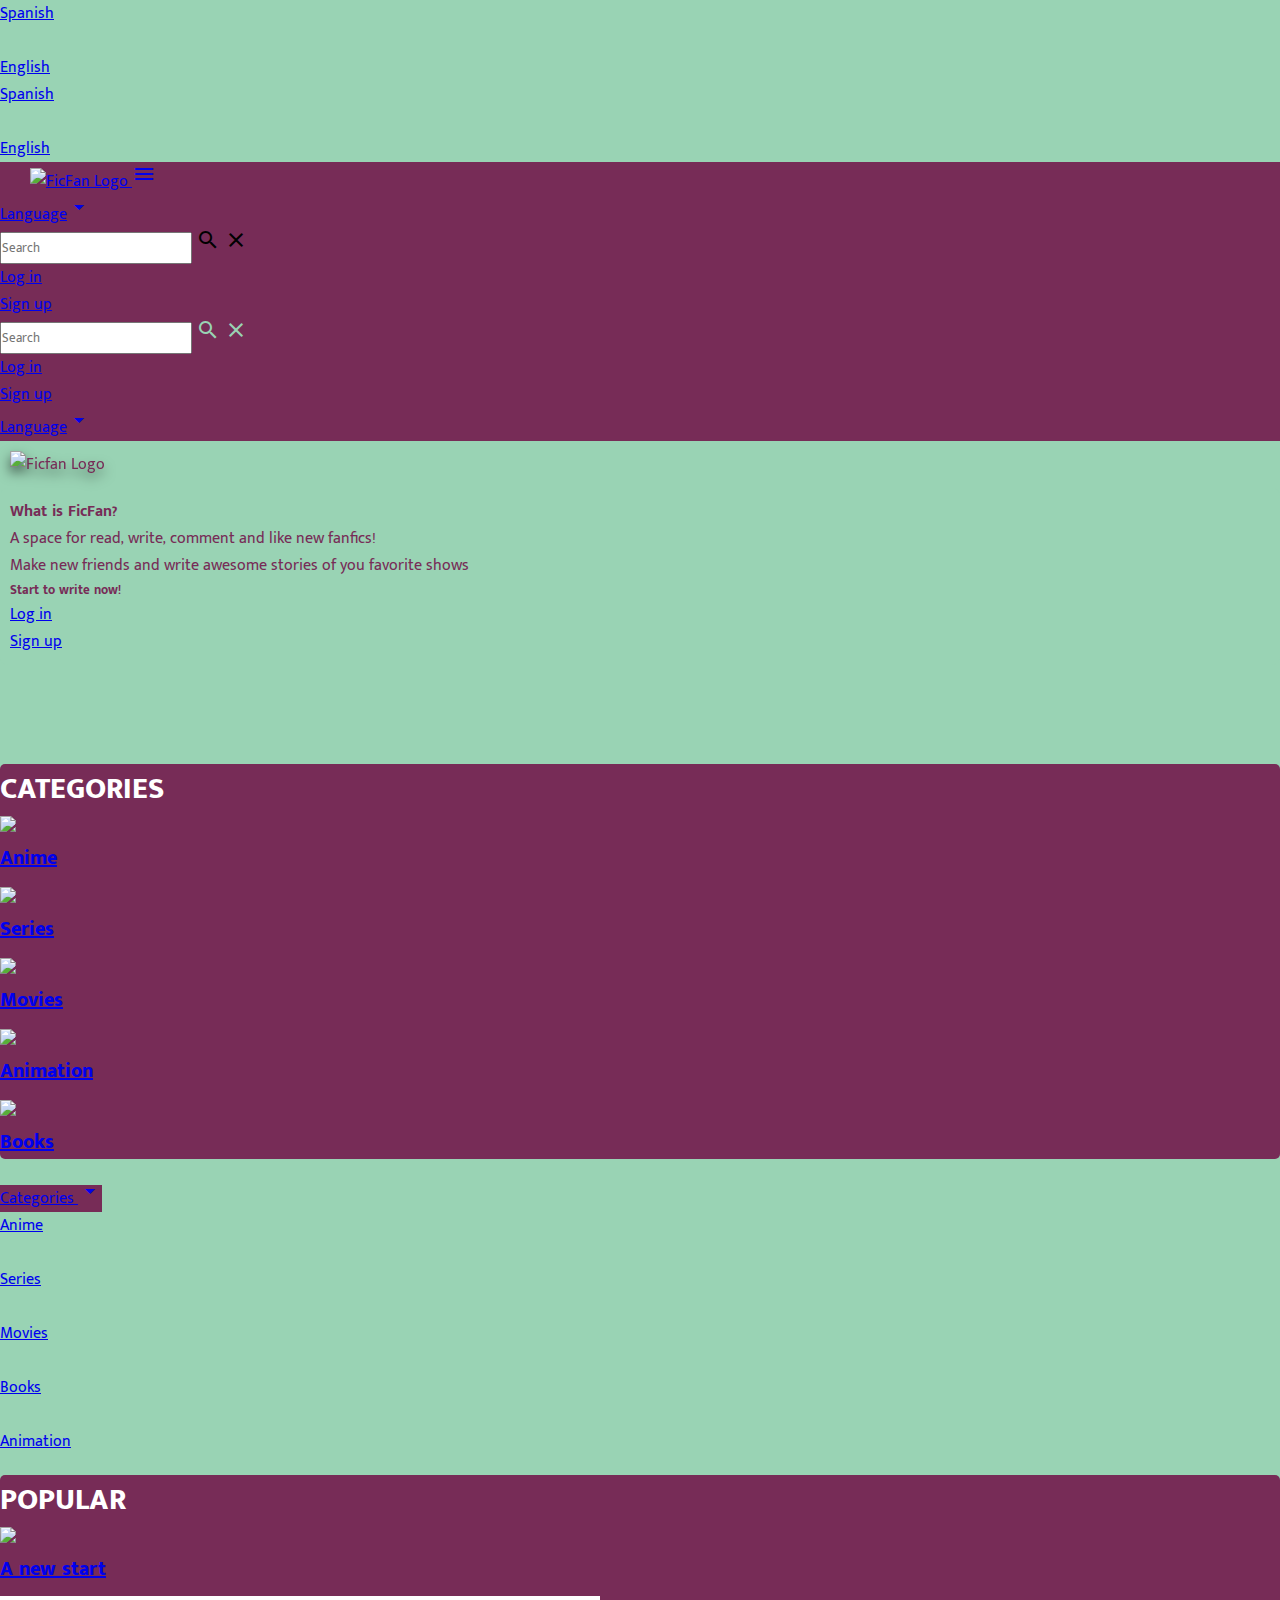
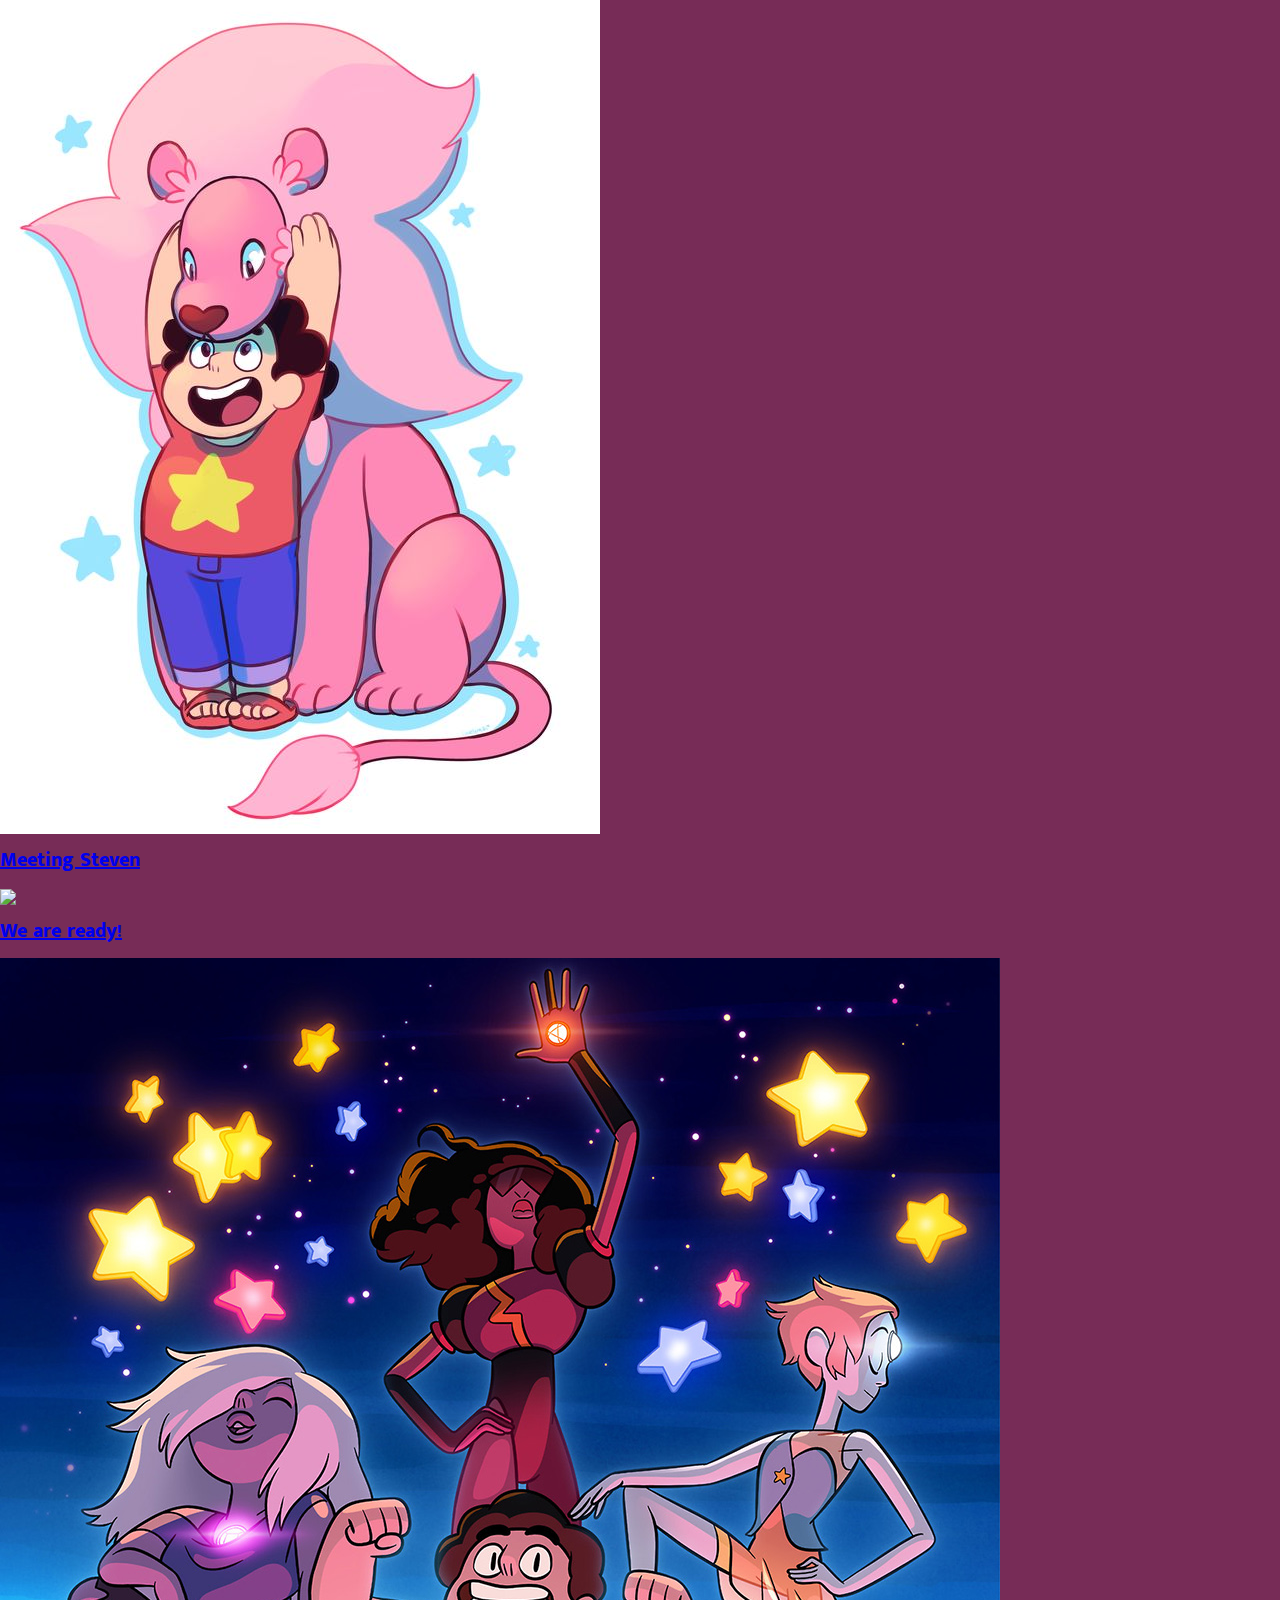
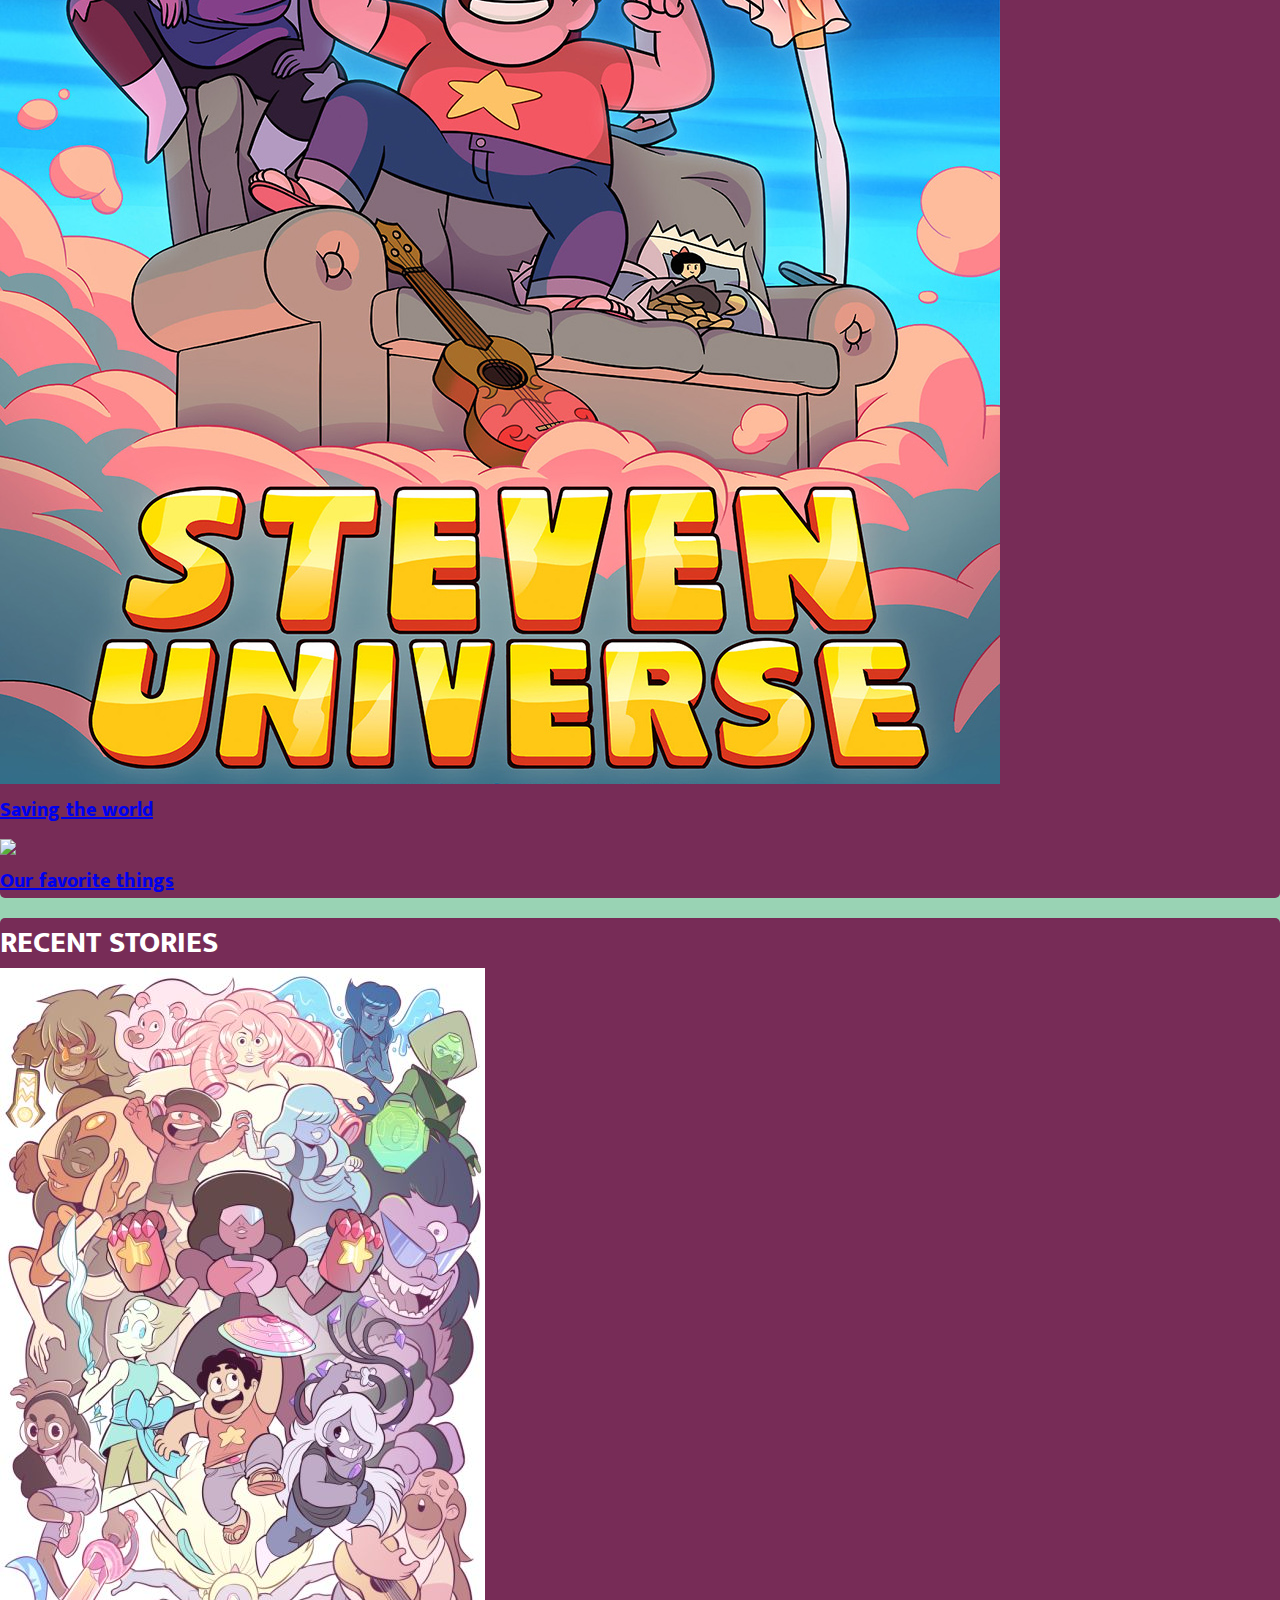
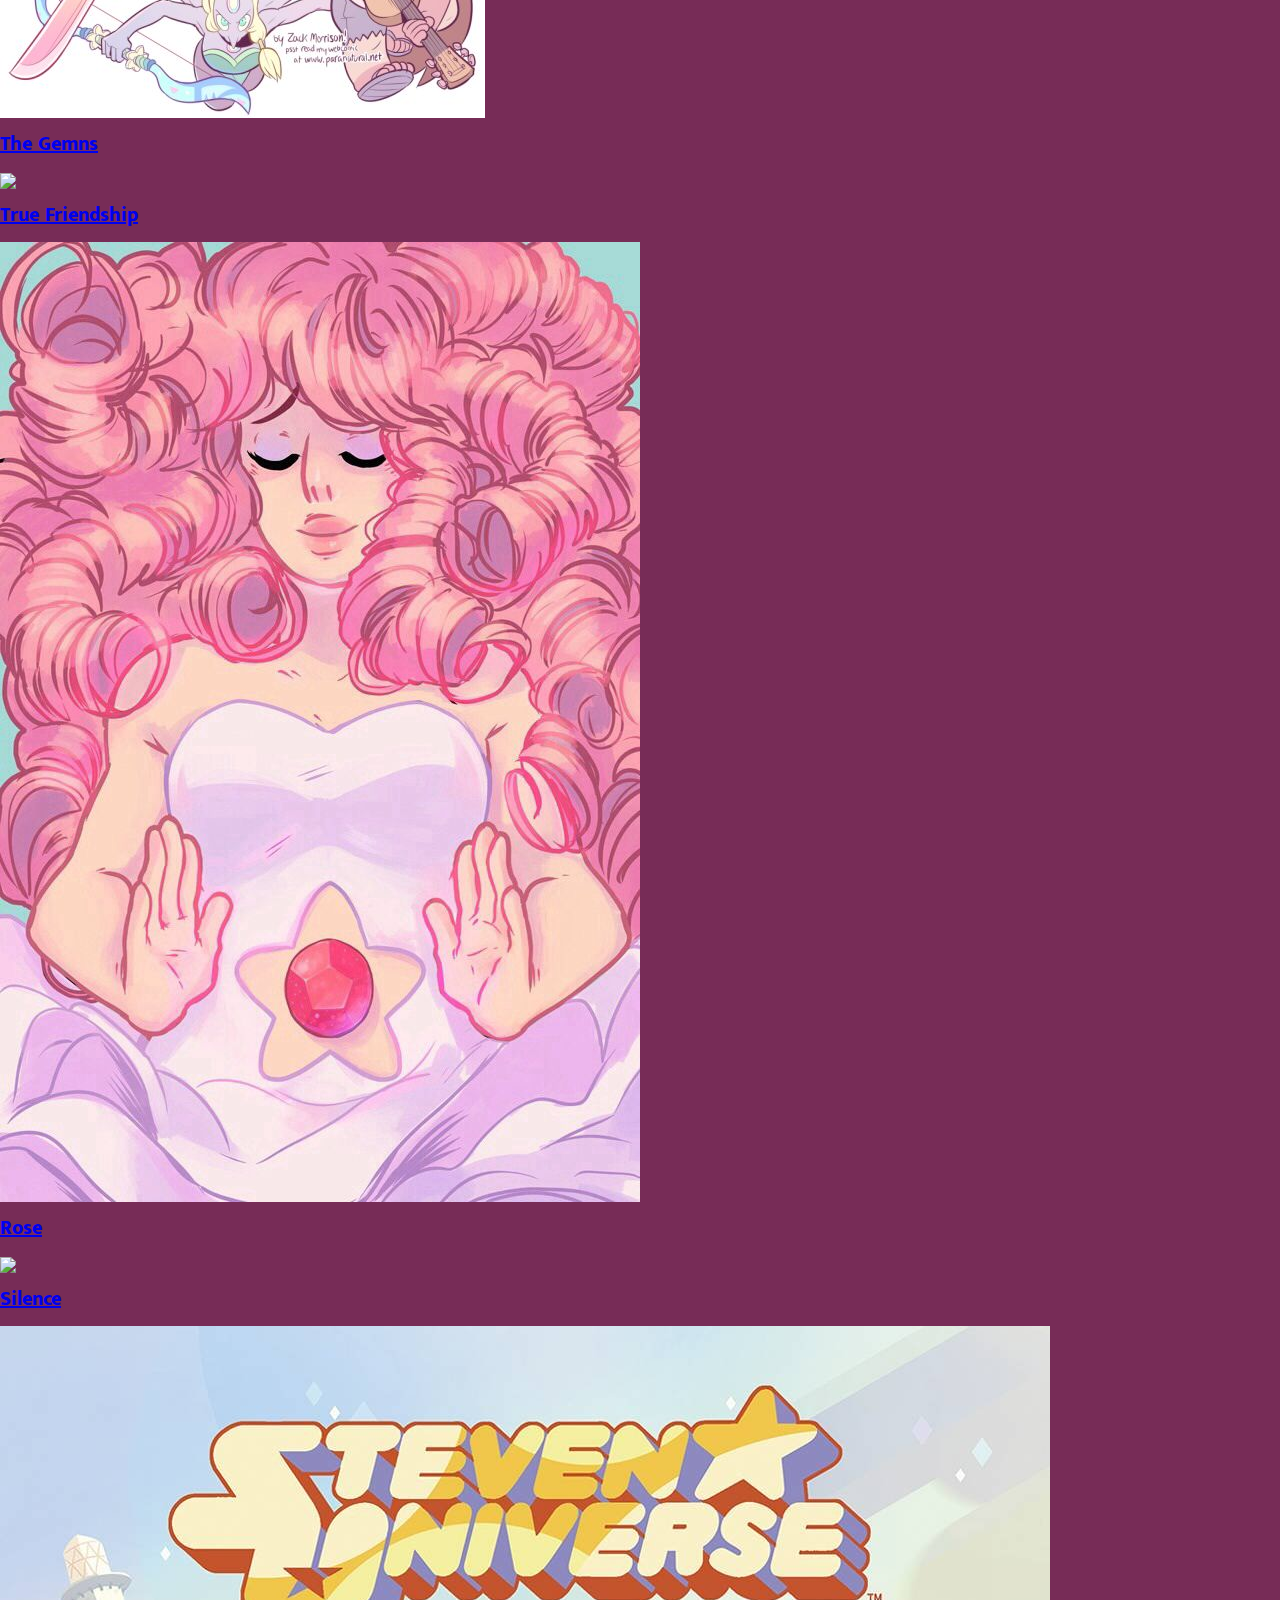
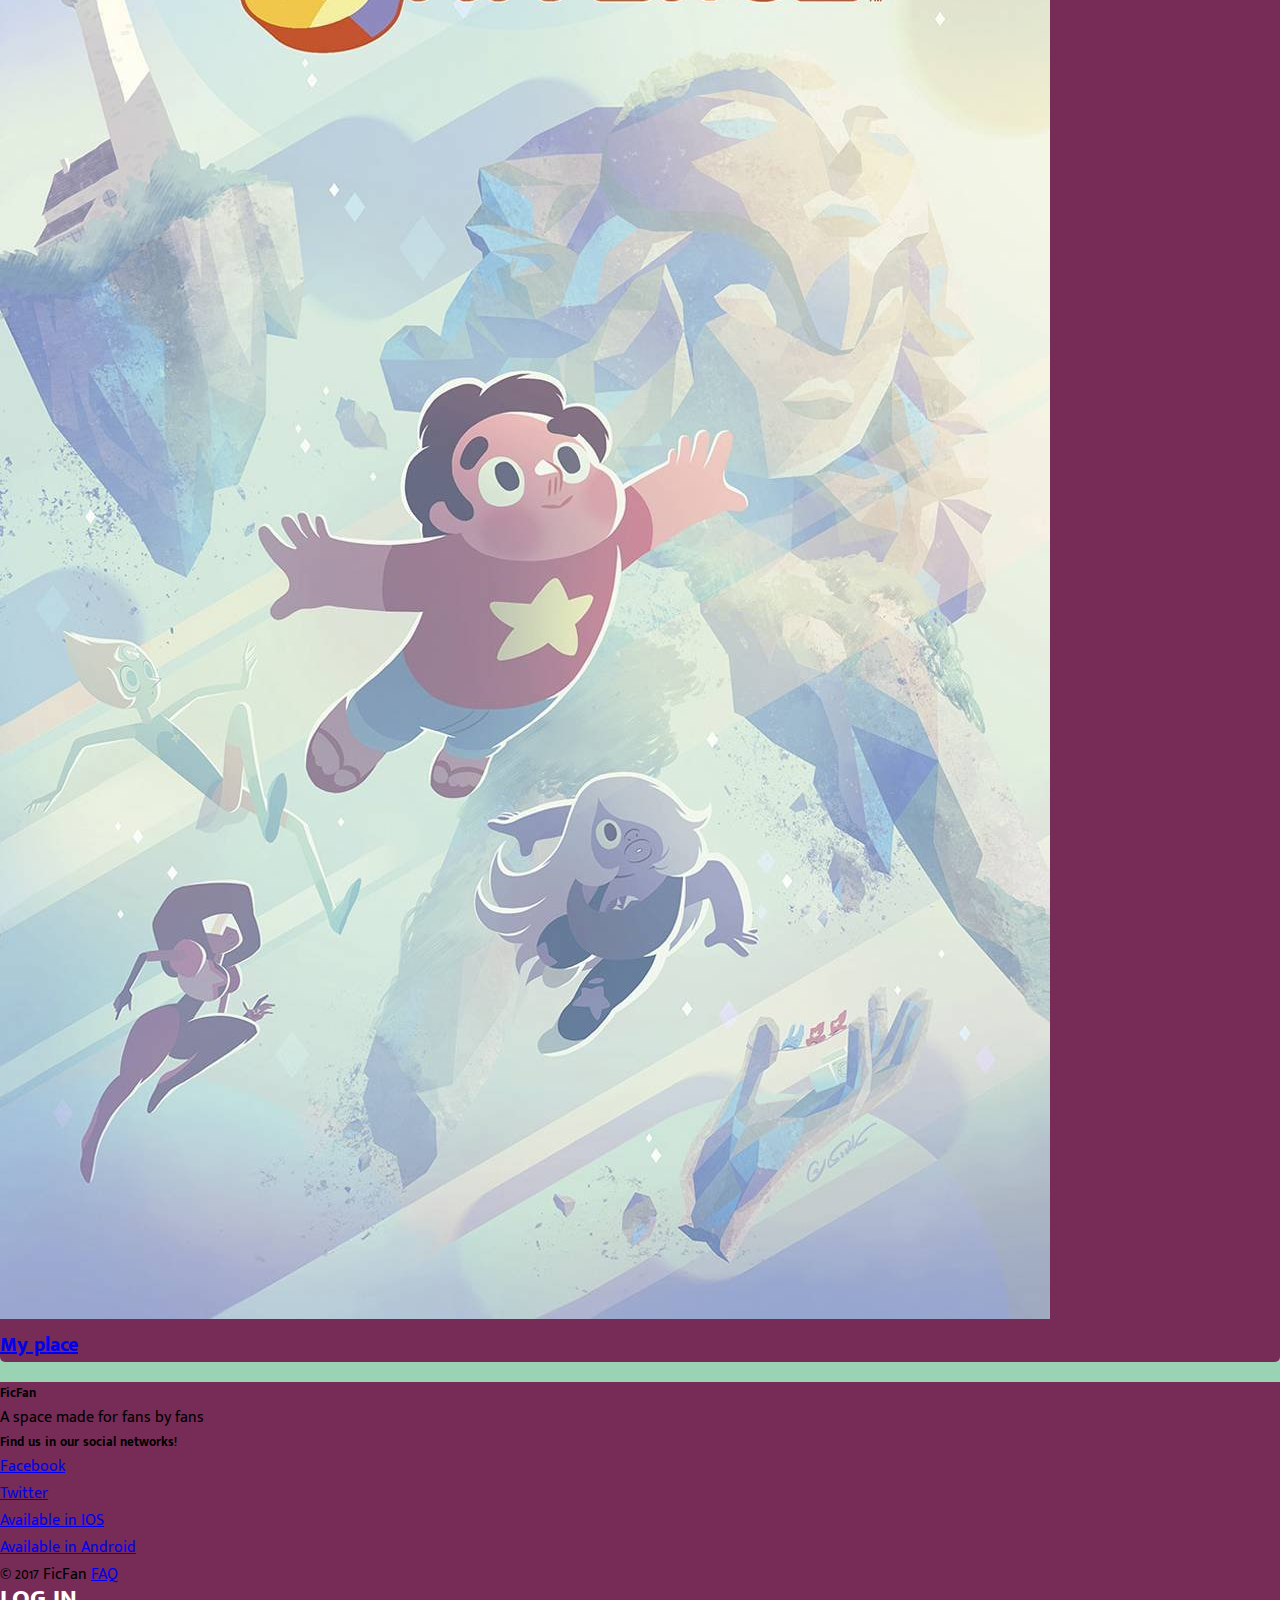
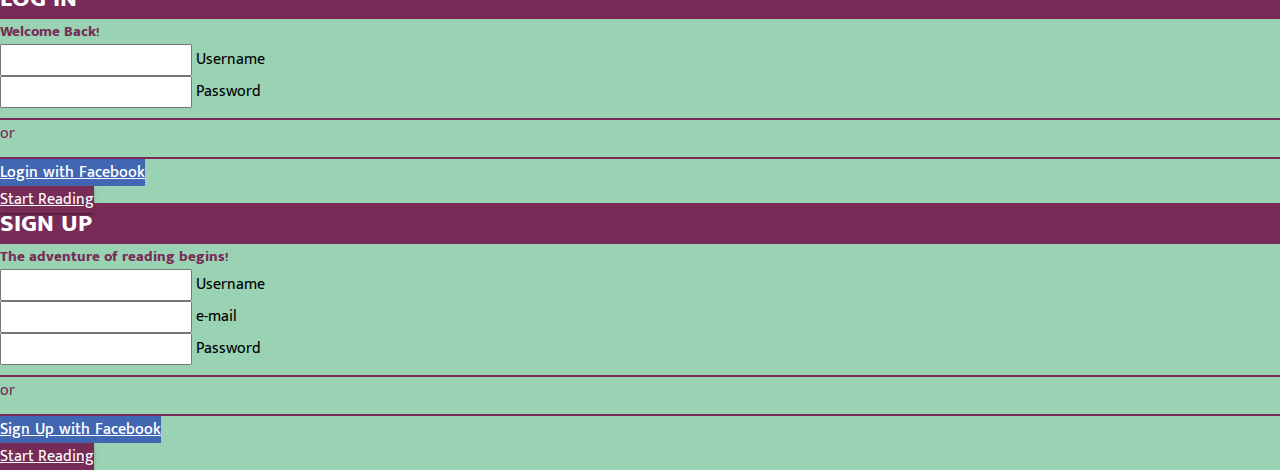
==== commit 91ee5eb0: "resolving conflicts" ====
--- a/index.html
+++ b/index.html
@@ -9,6 +9,9 @@
    <!-- Mukta Malar Tipografía -->
   <link href="https://fonts.googleapis.com/css?family=Mukta+Malar:400,500,700,800" rel="stylesheet">
   <link rel="stylesheet" href="assets/css/style.css">
+  <!-- Favicon -->
+  <link rel="shortcut icon" href="assets/img/favicon.png" type="image/png">
+  <link rel="icon" href="assets/img/favicon.png" type="image/png">
 </head>
 <body>
 	<!-- NavBar -->
@@ -25,8 +28,8 @@
 	<div class="navbar-fixed">
 		<nav>
 		  <div class="nav-wrapper">
-		    <a href="#!" class="brand-logo">
-		    	<img class="responsive-img" src="assets/img/1_Primary_logo_on_transparent_321x642.png" alt="">
+		    <a href="#!" class="brand-logo responsive-img">
+		    	<img src="assets/img/ficfan-logo.png" alt="FicFan Logo">
 		    </a>
 		    <a href="#" data-activates="mobile-demo" class="button-collapse">
 		    	<i class="material-icons">menu</i>
@@ -69,9 +72,24 @@
 		<div class="container">
 			<div class="row">
 				<div class="col s12 l6 center-align">
-					<img class="responsive-img ficfan" src="assets/img/1_Primary_logo_on_transparent_321x64.png" alt="">
+					<img class="responsive-img ficfan shadowfilter" src="assets/img/ficfan-logo.png" alt="Ficfan Logo">
 					<div class="panel">
-						<p>Lorem ipsum dolor sit amet, consectetur adipisicing elit. Cumque dicta nulla, debitis at dolor velit, vel fuga. Autem tenetur unde quam accusamus porro vel nesciunt quia a, veritatis corporis odio aspernatur. Voluptates mollitia quo minus qui cum aperiam vel non, ea pariatur quaerat similique, optio nisi amet laborum nobis animi odio, eveniet sint beatae ratione reiciendis. Ex, eligendi, incidunt. Reiciendis animi accusamus quo reprehenderit nihil repellat hic exercitationem amet unde vero tempora voluptatum dignissimos, eligendi, eum adipisci nesciunt sit sint culpa eveniet! Optio recusandae id, doloribus rem ad! Dolore saepe reprehenderit, expedita. Rem ratione, ullam doloremque quasi ea mollitia vel!</p>
+						<h4>What is FicFan?</h4>
+						<p>A space for read, write, comment and like new fanfics!</p>
+						<p>Make new friends and write awesome stories of you favorite shows</p>
+						<div class="row">
+							<div class="s6 hide-on-large-only center-align">
+								<h5>Start to write now!</h5>
+							</div>
+						</div>
+						<div class="row">
+						<div class="col s6 hide-on-large-only">
+							<a class="waves-effect waves-light btn modal-trigger" href="#login-modal">Log in</a>
+						</div>
+						<div class="col s6 hide-on-large-only">
+							<a class="waves-effect waves-light btn modal-trigger" href="#signup-modal">Sign up</a>
+						</div>
+					</div>
 					</div>
 				</div>
 				<div class="hide-on-small-only col l6 center-align">
@@ -96,8 +114,8 @@
 				</div>
 			</div>
 			<div class="col s12 hide-on-large-only">
-				<a class='dropdown-button btn button' href='#' data-activates='dropdown3'>Categories <i class="material-icons right">arrow_drop_down</i></a>
-				<ul id='dropdown3' class='dropdown-content'>
+				<a class='dropdown-button btn button' href='#' data-activates='dropdown4'>Categories <i class="material-icons right">arrow_drop_down</i></a>
+				<ul id='dropdown4' class='dropdown-content'>
 					<li><a href="#!">Anime</a></li>
 					<li class="divider"></li>
 					<li><a href="#!">Series</a></li>
@@ -110,24 +128,24 @@
 				</ul>
 			</div>
 			<div class="row">
-				<div class="col l5 popular center-align">
+				<div class="col s12 l5 popular center-align">
 					<div class="carousel">
 						<h4>Popular</h4>
 				    <a class="carousel-item" href="#one!"><img src="assets/img/cover1-1.png"><p>A new start</p></a>
-				    <a class="carousel-item" href="#one!"><img src="assets/img/cover2-2.jpeg"><p>True Friendship</p></a>
+				    <a class="carousel-item" href="#one!"><img src="assets/img/cover-friend5.jpg.jpg"><p>Meeting Steven</p></a>
 				    <a class="carousel-item" href="#one!"><img src="assets/img/cover3-3.png"><p>We are ready!</p></a>
-				    <a class="carousel-item" href="#one!"><img src="assets/img/cover4.jpg"><p>Silence</p></a>
+				    <a class="carousel-item" href="#one!"><img src="assets/img/cover-friend3.jpg"><p>Saving the world</p></a>
 				    <a class="carousel-item" href="#one!"><img src="assets/img/cover5.jpg"><p>Our favorite things</p></a>
 					</div>
 				</div>
-				<div class="col l5 offset-l2 reciente center-align">
+				<div class="col s12 l5 offset-l2 reciente center-align">
 					<div class="carousel">
 						<h4>Recent Stories</h4>
-				    <a class="carousel-item" href="#one!"><img src="assets/img/cover1-1.png"><p>A new start</p></a>
+				    <a class="carousel-item" href="#one!"><img src="assets/img/cover-friend2.jpg"><p>The Gemns</p></a>
 				    <a class="carousel-item" href="#one!"><img src="assets/img/cover2-2.jpeg"><p>True Friendship</p></a>
-				    <a class="carousel-item" href="#one!"><img src="assets/img/cover3-3.png"><p>We are ready!</p></a>
+				    <a class="carousel-item" href="#one!"><img src="assets/img/cover-friend4.jpg.jpg"><p>Rose</p></a>
 				    <a class="carousel-item" href="#one!"><img src="assets/img/cover4.jpg"><p>Silence</p></a>
-				    <a class="carousel-item" href="#one!"><img src="assets/img/cover5.jpg"><p>Our favorite things</p></a>
+				    <a class="carousel-item" href="#one!"><img src="assets/img/cover-friend1.jpg"><p>My place</p></a>
 					</div>
 				</div>
 			</div>
@@ -192,12 +210,12 @@
 	     </div>
 			<div class="row">
 				<div class="col offset-s3 s6">
-		    <a class="waves-effect waves-light btn facebook-btn center-align" href="user.html"><i class="fab fa-facebook-f"></i>Login with Facebook</a>
+		    <a class="waves-effect waves-light btn facebook-btn center-align" href="newsfeed.html"><i class="fab fa-facebook-f"></i>Login with Facebook</a>
 		   </div>
 			</div>
 			<div class="row">
 				<div class="col offset-s2 s8 center-align">
-     		<a href="user.html" class="modal-action modal-close waves-effect waves-green btn-flat start-btn">Start Reading</a>
+     		<a href="newsfeed.html" class="modal-action modal-close waves-effect waves-green btn-flat start-btn">Start Reading</a>
     		</div>
 			</div>
 		</div>
@@ -240,12 +258,12 @@
 	     </div>
 			<div class="row">
 				<div class="col offset-s3 s6">
-		    <a class="waves-effect waves-light btn facebook-btn center-align" href="user.html"><i class="fab fa-facebook-f"></i>Sign Up with Facebook</a>
+		    <a class="waves-effect waves-light btn facebook-btn center-align" href="newsfeed.html"><i class="fab fa-facebook-f"></i>Sign Up with Facebook</a>
 		   </div>
 			</div>
 			<div class="row">
 				<div class="col offset-s2 s8 center-align">
-     		<a href="user.html" class="modal-action modal-close waves-effect waves-green btn-flat start-btn">Start Reading</a>
+     		<a href="newsfeed.html" class="modal-action modal-close waves-effect waves-green btn-flat start-btn">Start Reading</a>
     		</div>
 			</div>
 		</div>
--- a/assets/css/style.css
+++ b/assets/css/style.css
@@ -19,8 +19,9 @@
 }
 
 .brand-logo img {
-	width: 100%;
-	height: auto;
+    width: auto;
+    height: 57px;
+    margin-left: 30px;
 }
 
 .star {
@@ -29,9 +30,9 @@
 }
 
 .ficfan {
-	width: 100%;
-	height: auto;
-	padding: 30px;
+	width: 59%;
+	height: auto;
+	padding: 10px;
 }
 
 .info {
@@ -66,6 +67,7 @@
 	background-color: #772C57;
 	border-radius: 5px;
 	color: white;
+	margin: 20px 0;
 }
 
 .categorias ul li a {
@@ -106,13 +108,6 @@
 
 .profile {
 	margin: 5px 10px;
-	transition-property: opacity;
-  transition-duration: .3s;
-  transition-timing-function: ease-in-out;
-}
-
-.profile:hover {
-	opacity: 0.7;
 }
 
 .profilePage {
@@ -160,25 +155,6 @@
   background-color: #772C57;
   color: #fff;
   margin-top: -10px;
-<<<<<<< Updated upstream
-}
-
-#login-modal p, #signup-modal p {
-	color: #772C57;
-}
-
-.welcome {
-	font-weight: 800;
-	font-size: 15px;
-}
-
-svg.svg-inline--fa.fa-facebook-f.fa-w-9 {
-	margin-right: 12px;
-}
-
-#login-modal hr, #signup-modal hr {
-	border: 1px solid #772C57;
-	margin-top: 10px;
 }
 
 .start-btn {
@@ -189,9 +165,6 @@
   box-shadow: 0 2px 2px 0 rgba(0,0,0,0.14), 0 1px 5px 0 rgba(0,0,0,0.12), 0 3px 1px -2px rgba(0,0,0,0.2);
 }
 
-input:not([type]), input[type=text]:not(.browser-default), input[type=password]:not(.browser-default), input[type=email]:not(.browser-default), input[type=url]:not(.browser-default), input[type=time]:not(.browser-default), input[type=date]:not(.browser-default), input[type=datetime]:not(.browser-default), input[type=datetime-local]:not(.browser-default), input[type=tel]:not(.browser-default), input[type=number]:not(.browser-default), input[type=search]:not(.browser-default), textarea.materialize-textarea {
-	height: 2rem;
-}
 
 .page-footer {
 	background-color: #772C57;
@@ -203,12 +176,15 @@
 	padding: 5px;
 }
 
-.textarea{
+.textarea {
 	background-color: white;
 	border-radius: 5px;
 }
 
-=======
+
+
+.fan-cover {
+	border: 1px solid gray;
 }
 
 #login-modal p, #signup-modal p {
@@ -264,7 +240,7 @@
 	height: auto;
 }
 
-#post, #comment-post {
+#post, #comment-post, #comment-post2, #comment-post3 {
 	margin-top: -20px;
 }
 
@@ -286,7 +262,7 @@
 
 .text {
 	color: #ad7494;
-	font-size: 10px;
+	font-size: 14px;
 	margin-right: 10px;
 }
 
@@ -302,7 +278,7 @@
 	opacity: 0.7;
 }
 
-.delete-post, #unfollow, #unfollow2, #unfollow3 {
+.delete-post, #unfollow, #unfollow2, #unfollow3, .star-rate {
 	margin-top: 20px;
 	color: #868e96;
 	transition-property: color;
@@ -311,7 +287,7 @@
   cursor: pointer;
 }
 
-.delete-post:hover, #unfollow:hover, #unfollow2:hover, #unfollow3:hover {
+.delete-post:hover, #unfollow:hover, #unfollow2:hover, #unfollow3:hover, .star-rate:hover {
 	color: initial;
 }
 
@@ -376,7 +352,7 @@
 	margin-top: 20px;
 }
 
-.carousel h3 {
+.carousel h3, .carousel h4 {
 	font-weight: 800;
 	font-size: 30px;
 	text-transform: uppercase;
@@ -387,4 +363,108 @@
 	display: inline-block;
 	font-size: 18px;
 }
->>>>>>> Stashed changes
+
+nav ul a {
+	background-color: transparent;
+}
+
+nav ul a:hover {
+	background-color: transparent;
+}
+
+.shadowfilter {
+  -webkit-filter: drop-shadow(0px 6px 6px rgba(0, 0, 0, 0.5));
+  filter: drop-shadow(0px 6px 6px rgba(0, 0, 0, 0.5));
+}
+
+.carousel p {
+	font-size: 20px;
+	font-weight: 800;
+	margin-bottom: 10px;
+}
+
+.carousel-item {
+	margin-bottom: 10px;
+}
+
+.rate {
+	display: inline-block;
+	font-size: 20px;
+	margin-top: 15px;
+}
+
+.fanfic-title {
+	font-weight: 800;
+	color: #772C57;
+	margin-top: 15px;
+}
+
+.fix-margin {
+	margin-top: -21px;
+}
+
+.author {
+	margin-top: 7px;
+	margin-bottom: -10px;
+}
+
+.author-name {
+	display: inline-block;
+	color: #772C57;
+	font-weight: 800;
+	margin-top: 10px;
+	margin-left: -14px;
+}
+
+.rated {
+	margin-top: -5px;
+	margin-bottom: 5px;
+}
+
+.turquoise {
+	color: #03755e;
+}
+
+.categorie-fanfic {
+	margin-top: 5px;
+	font-size: 18px;
+	font-weight: 800;
+}
+
+.img-fic {
+	margin-top: 10px;
+}
+
+.add-margin {
+	margin-top: 15px;
+}
+
+.def-color {
+	color: #161616;
+}
+
+.font-lightColor {
+	color: #726767;
+}
+
+.def-font {
+	font-size: 15px;
+}
+
+.font-bigger {
+	font-size: 20px;
+}
+
+.bg-dark {
+	background-color: #fff5e0;
+	width: 100%;
+	height: auto;
+	border-radius: 4px;
+	margin-bottom: 20px;
+	padding-top: 5px;
+}
+
+#fanfic-story {
+	margin-bottom: 100px;
+}
+
